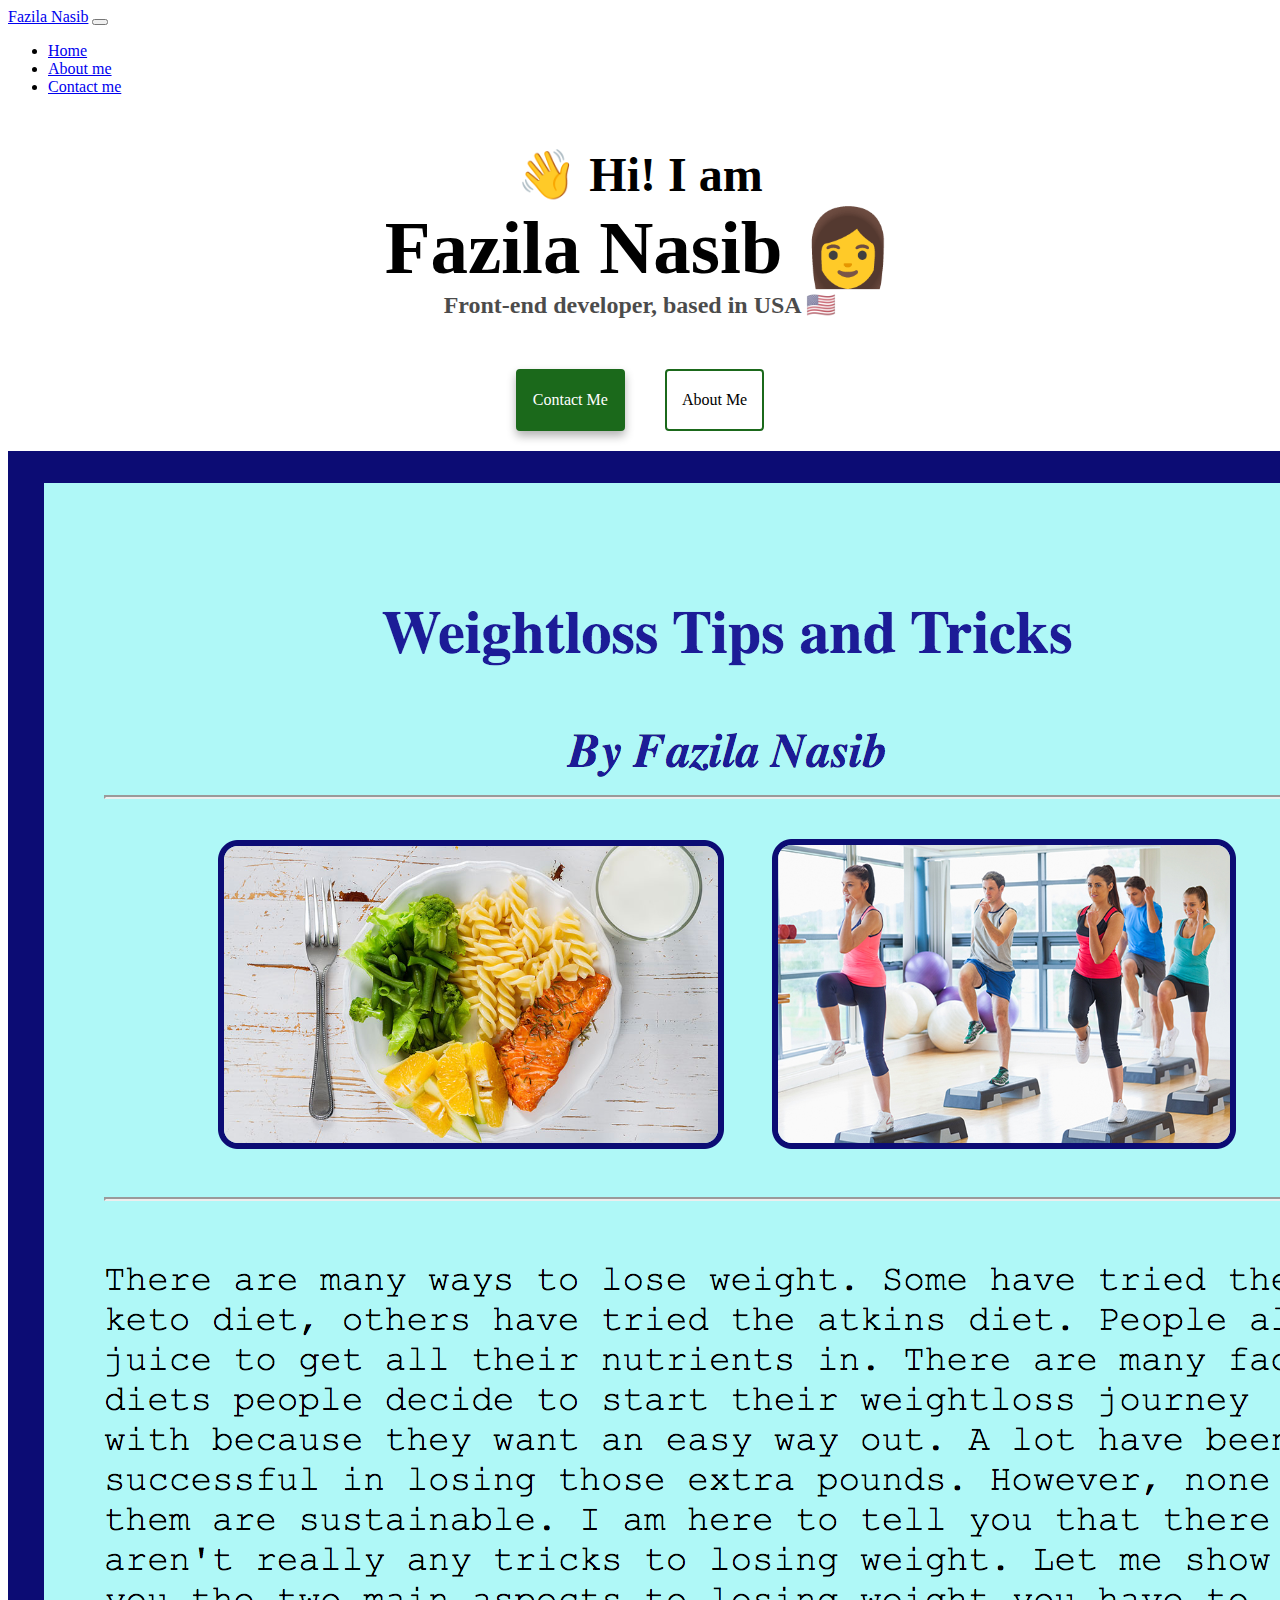
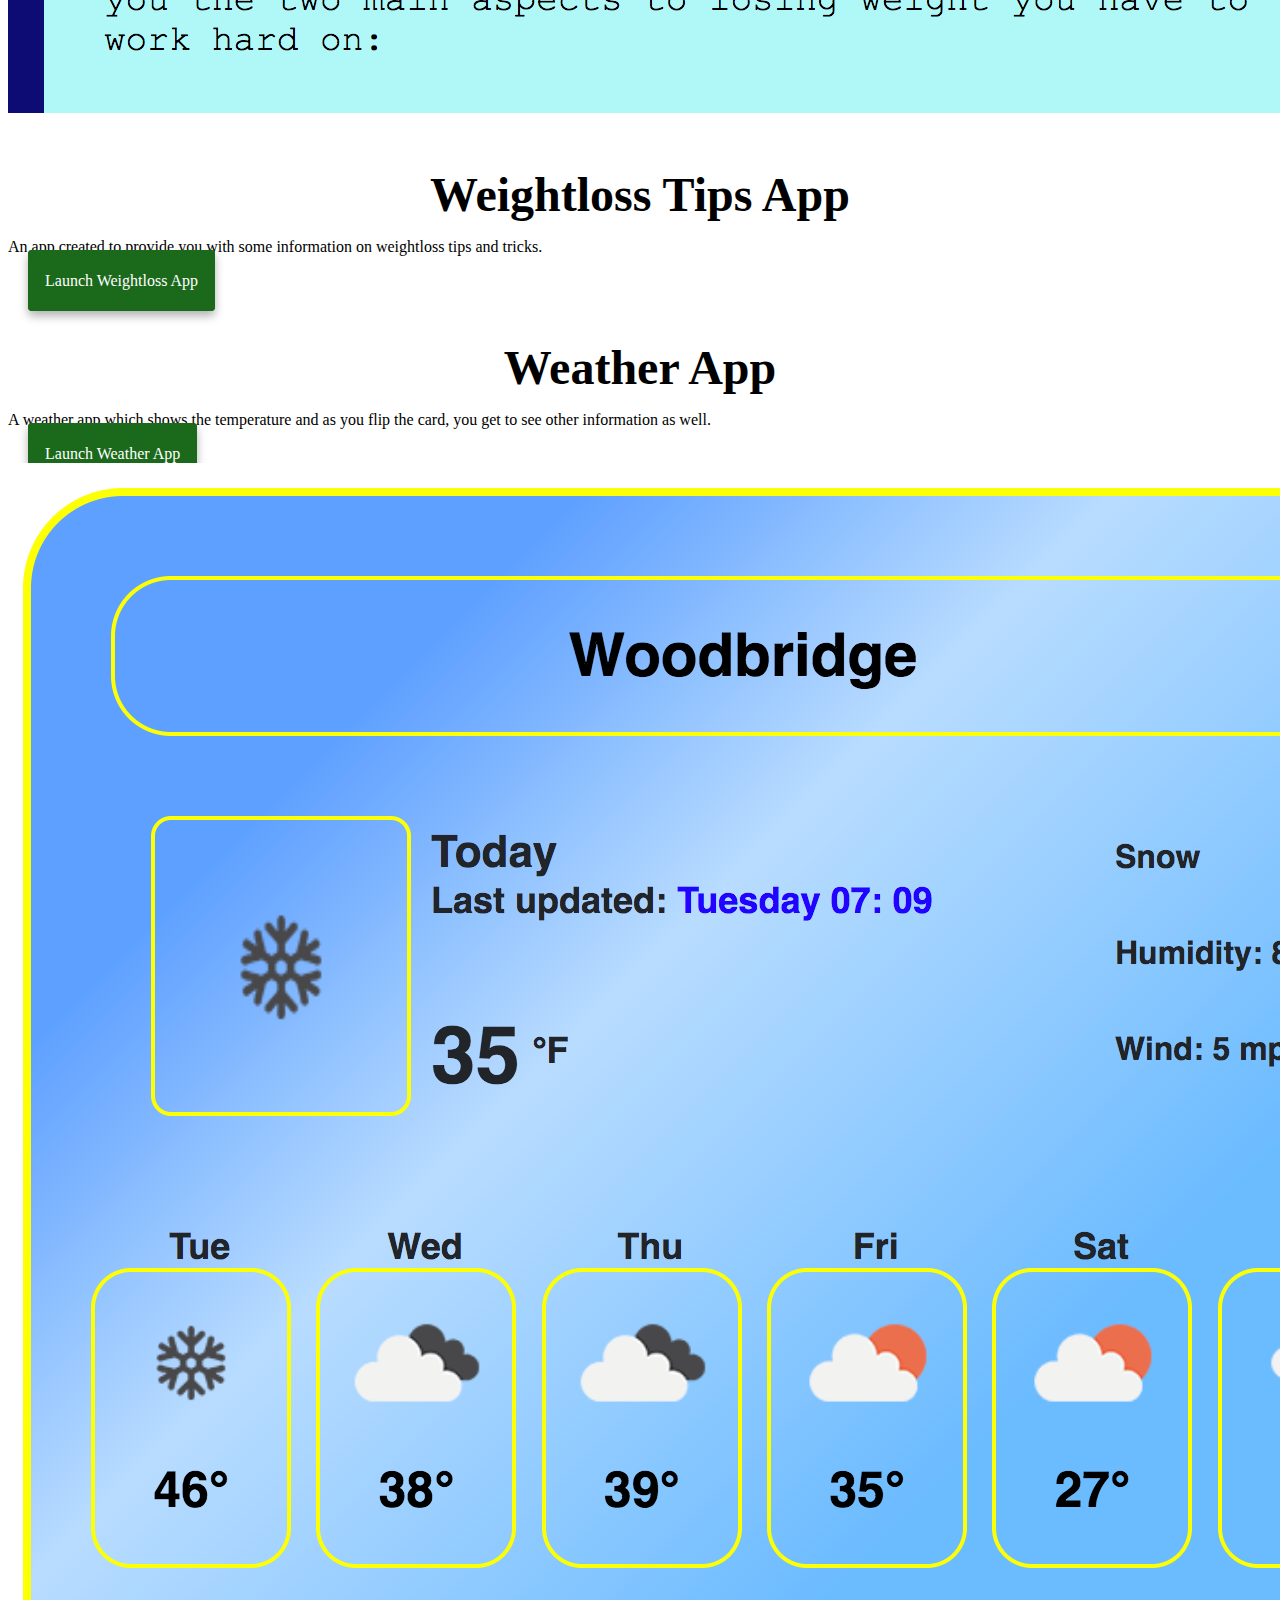
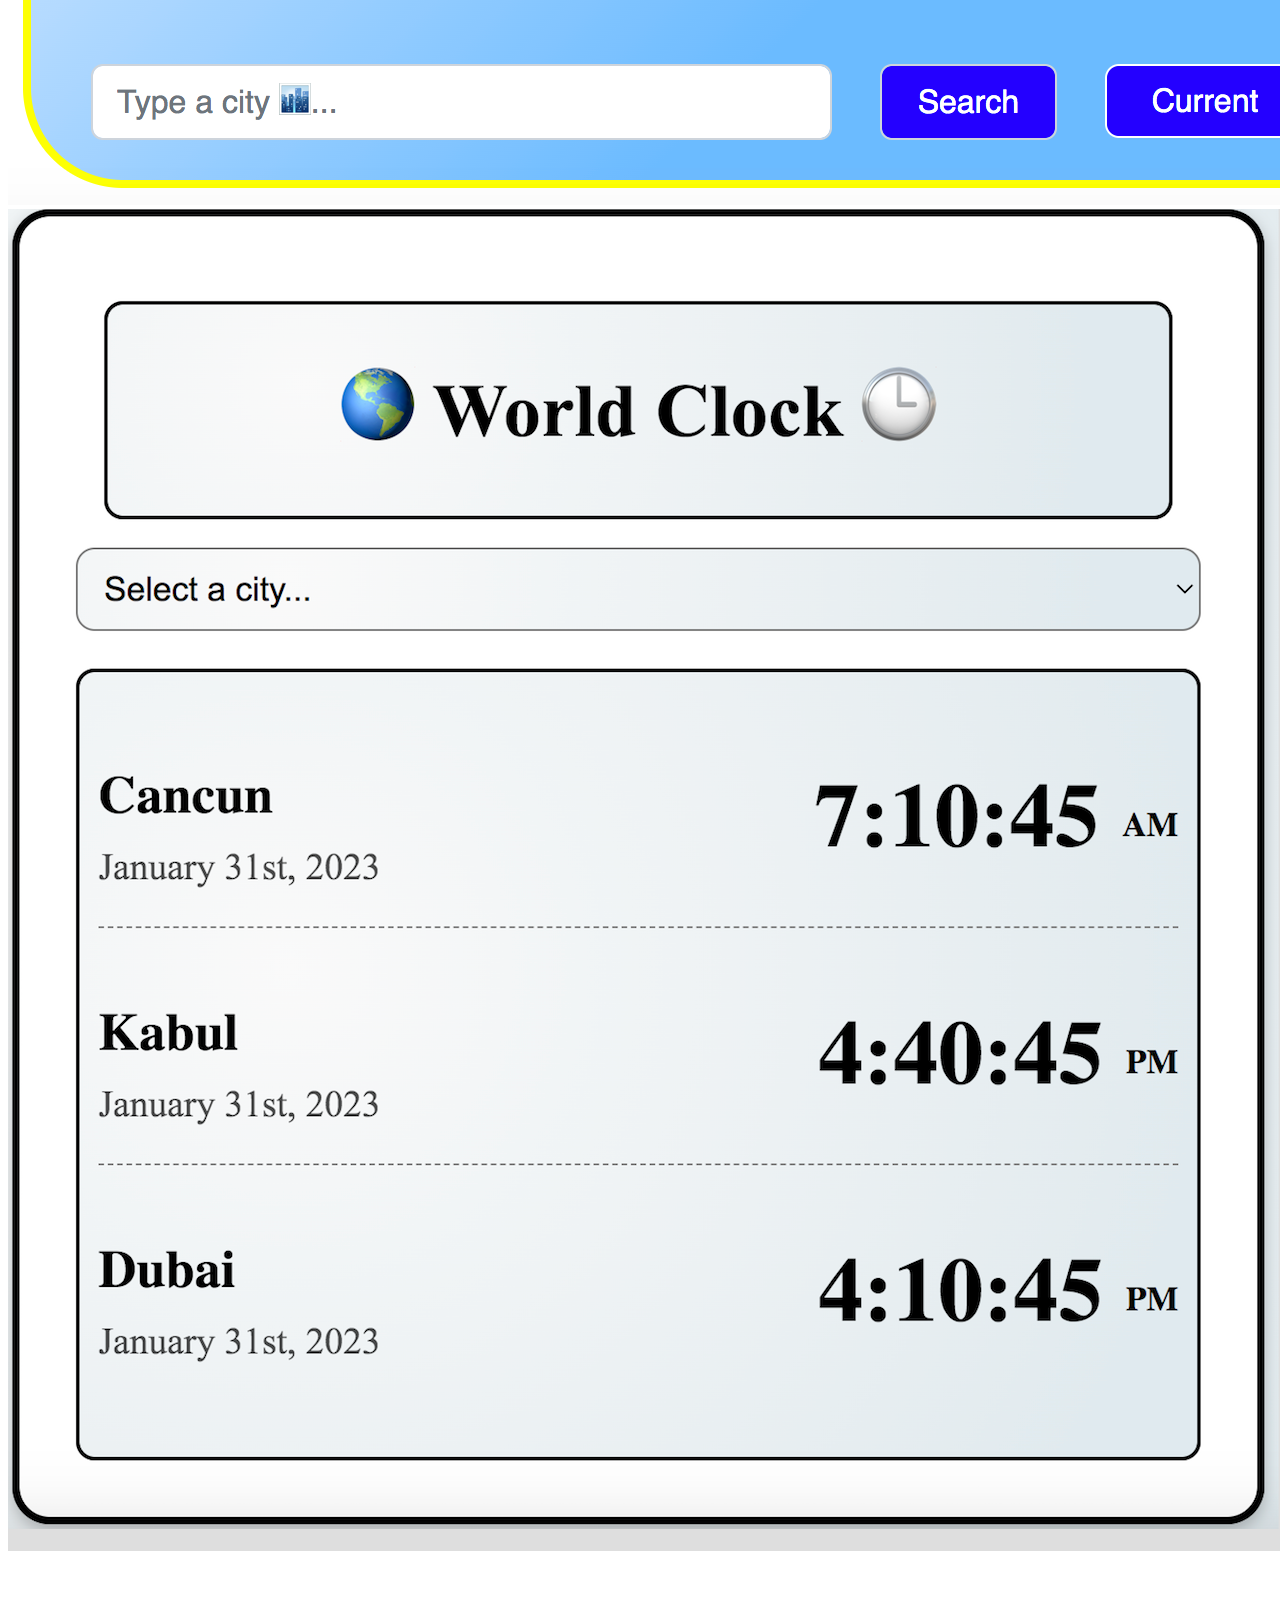
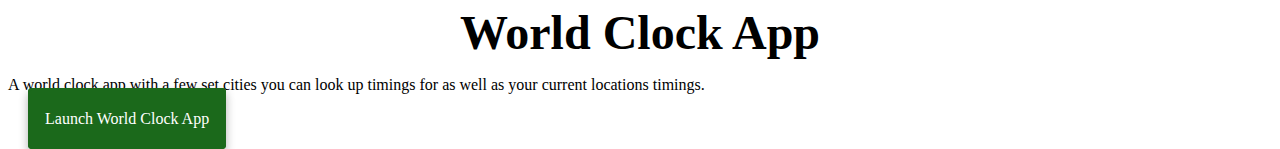
==== index.html @ a3acb967 "fixed the files" ====
<!DOCTYPE html>
<html lang="en">
  <head>
    <meta charset="UTF-8" />
    <meta name="viewport" content="width=device-width, initial-scale=1.0" />
    <meta http-equiv="X-UA-Compatible" content="ie=edge" />
    <meta
      name="description"
      content="These are projects that I, Fazila Nasib, have developed." />
    <link
      href="https://cdn.jsdelivr.net/npm/bootstrap@5.3.0-alpha1/dist/css/bootstrap.min.css"
      rel="stylesheet"
      integrity="sha384-GLhlTQ8iRABdZLl6O3oVMWSktQOp6b7In1Zl3/Jr59b6EGGoI1aFkw7cmDA6j6gD"
      crossorigin="anonymous" />
    <script
      src="https://cdn.jsdelivr.net/npm/bootstrap@5.3.0-alpha1/dist/js/bootstrap.bundle.min.js"
      integrity="sha384-w76AqPfDkMBDXo30jS1Sgez6pr3x5MlQ1ZAGC+nuZB+EYdgRZgiwxhTBTkF7CXvN"
      crossorigin="anonymous"></script>
    <link rel="stylesheet" href="style.css" />
    <title>Fazila Nasib</title>
  </head>
  <body>
    <nav class="navbar navbar-expand-lg bg-body-tertiary">
      <div class="container">
        <a class="navbar-brand" href="#">Fazila Nasib</a>
        <button
          class="navbar-toggler"
          type="button"
          data-bs-toggle="collapse"
          data-bs-target="#navbarNav"
          aria-controls="navbarNav"
          aria-expanded="false"
          aria-label="Toggle navigation">
          <span class="navbar-toggler-icon"></span>
        </button>
        <div class="collapse navbar-collapse" id="navbarNav">
          <ul class="navbar-nav">
            <li class="nav-item">
              <a class="nav-link active" aria-current="page" href="/">Home</a>
            </li>
            <li class="nav-item">
              <a class="nav-link" href="/about.html">About me</a>
            </li>
            <li class="nav-item">
              <a class="nav-link" href="/about.html#contact">Contact me</a>
            </li>
          </ul>
        </div>
      </div>
    </nav>
    <h2>👋 Hi! I am</h2>
    <h1>Fazila Nasib 👩</h1>
    <h3>Front-end developer, based in USA 🇺🇸</h3>
    <div class="navigation-links">
      <a href="/about.html#contact" class="contact">Contact me</a>
      <a href="/about.html" class="about">About me</a>
    </div>
    <div class="container">
      <div class="row">
        <div class="col-md-6">
          <img
            src="images/weightloss.png"
            class="img-fluid rounded w-75 m-5"
            alt="" />
        </div>
        <div class="col-md-6">
          <h2 class="me-5 mb-3 text-start">Weightloss Tips App</h2>
          <p>
            An app created to provide you with some information on weightloss
            tips and tricks.
          </p>
          <div class="mt-5">
            <a href="#" target="_blank" class="weightloss m-0 text-start"
              >Launch Weightloss App</a
            >
          </div>
        </div>
      </div>
      <div class="row">
        <div class="col-md-6">
          <h2 class="me-5 mb-3 text-start">Weather App</h2>
          <p>
            A weather app which shows the temperature and as you flip the card,
            you get to see other information as well.
          </p>
          <div class="mt-5">
            <a
              href="https://resplendent-rabanadas-0ded94.netlify.app/"
              target="_blank"
              class="weightloss m-0 text-start"
              >Launch Weather App</a
            >
          </div>
        </div>
        <div class="col-md-6">
          <img
            src="images/weather-app.png"
            class="img-fluid rounded w-75 m-5"
            alt="" />
        </div>
      </div>
      <div class="row">
        <div class="col-md-6">
          <img
            src="images/world-clock.png"
            class="img-fluid rounded w-75 m-5"
            alt="" />
        </div>
        <div class="col-md-6">
          <h2 class="me-5 mb-3 text-start">World Clock App</h2>
          <p>
            A world clock app with a few set cities you can look up timings for
            as well as your current locations timings.
          </p>
          <div class="mt-5">
            <a
              href="https://splendorous-faloodeh-95073a.netlify.app/"
              target="_blank"
              class="weightloss m-0 text-start"
              >Launch World Clock App</a
            >
          </div>
        </div>
      </div>
    </div>
  </body>
</html>
---- style.css ----
:root {
  --primary-color: rgb(27, 105, 27);
  --box-shadow: 0 5px 10px rgba(0, 0, 0, 0.3);
}
h2,
h1,
h3 {
  text-align: center;
  margin: 0 auto;
}
h2 {
  font-size: 48px;
  margin-top: 50px;
}
h1 {
  font-size: 75px;
}
h3 {
  font-size: 24px;
  opacity: 0.7;
}

.navigation-links {
  display: flex;
  justify-content: center;
  margin-top: 30px;
}
.navigation-links a {
  border: 2px solid var(--primary-color);
  border-radius: 4px;
  padding: 20px 15px;
  text-decoration: none;
  text-transform: capitalize;
  margin: 20px;
}
.contact {
  box-shadow: var(--box-shadow);
  background-color: var(--primary-color);
  color: white;
}
.about {
  color: black;
}
.weightloss {
  box-shadow: var(--box-shadow);
  background-color: var(--primary-color);
  color: white;
  border: 2px solid var(--primary-color);
  border-radius: 4px;
  padding: 20px 15px;
  text-decoration: none;
  text-transform: capitalize;
  margin: 20px;
}
@media (max-width: 500px) {
  h1,
  h2,
  h3 {
    font-size: 30px;
  }
}
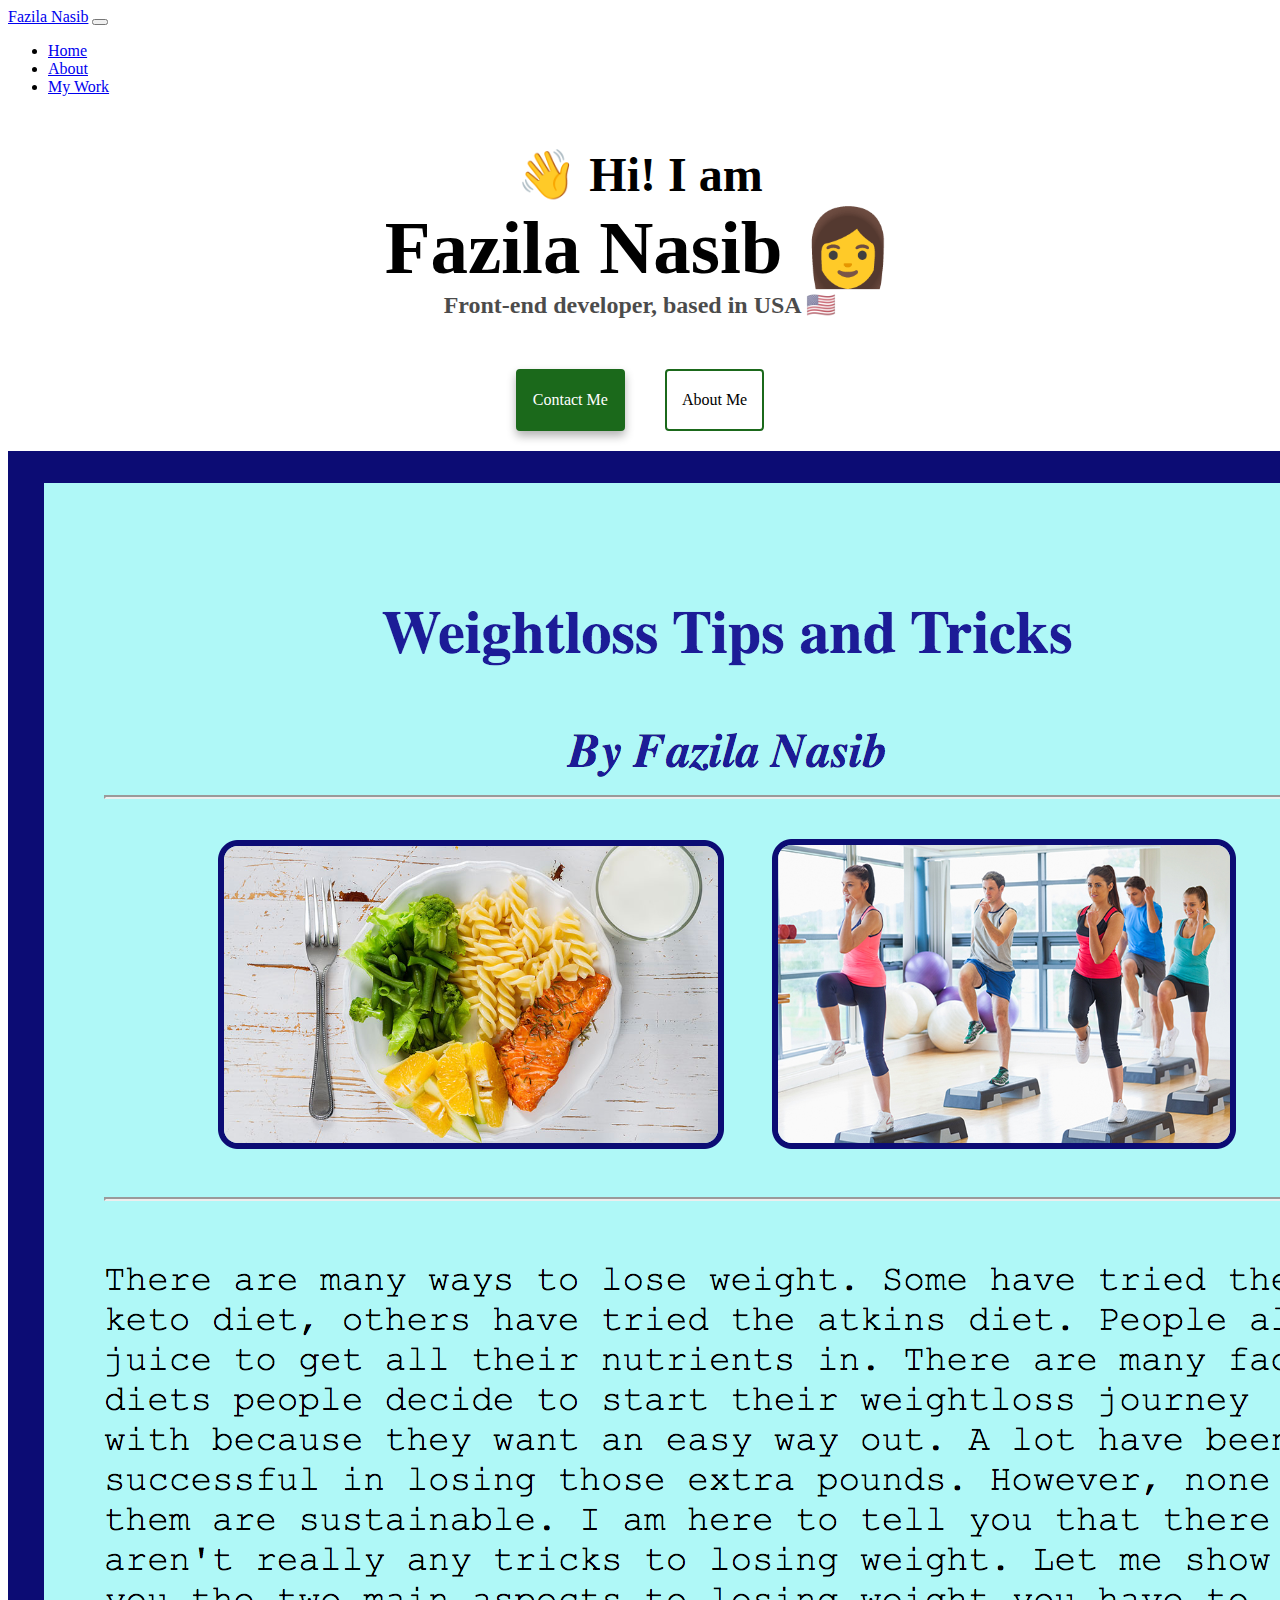
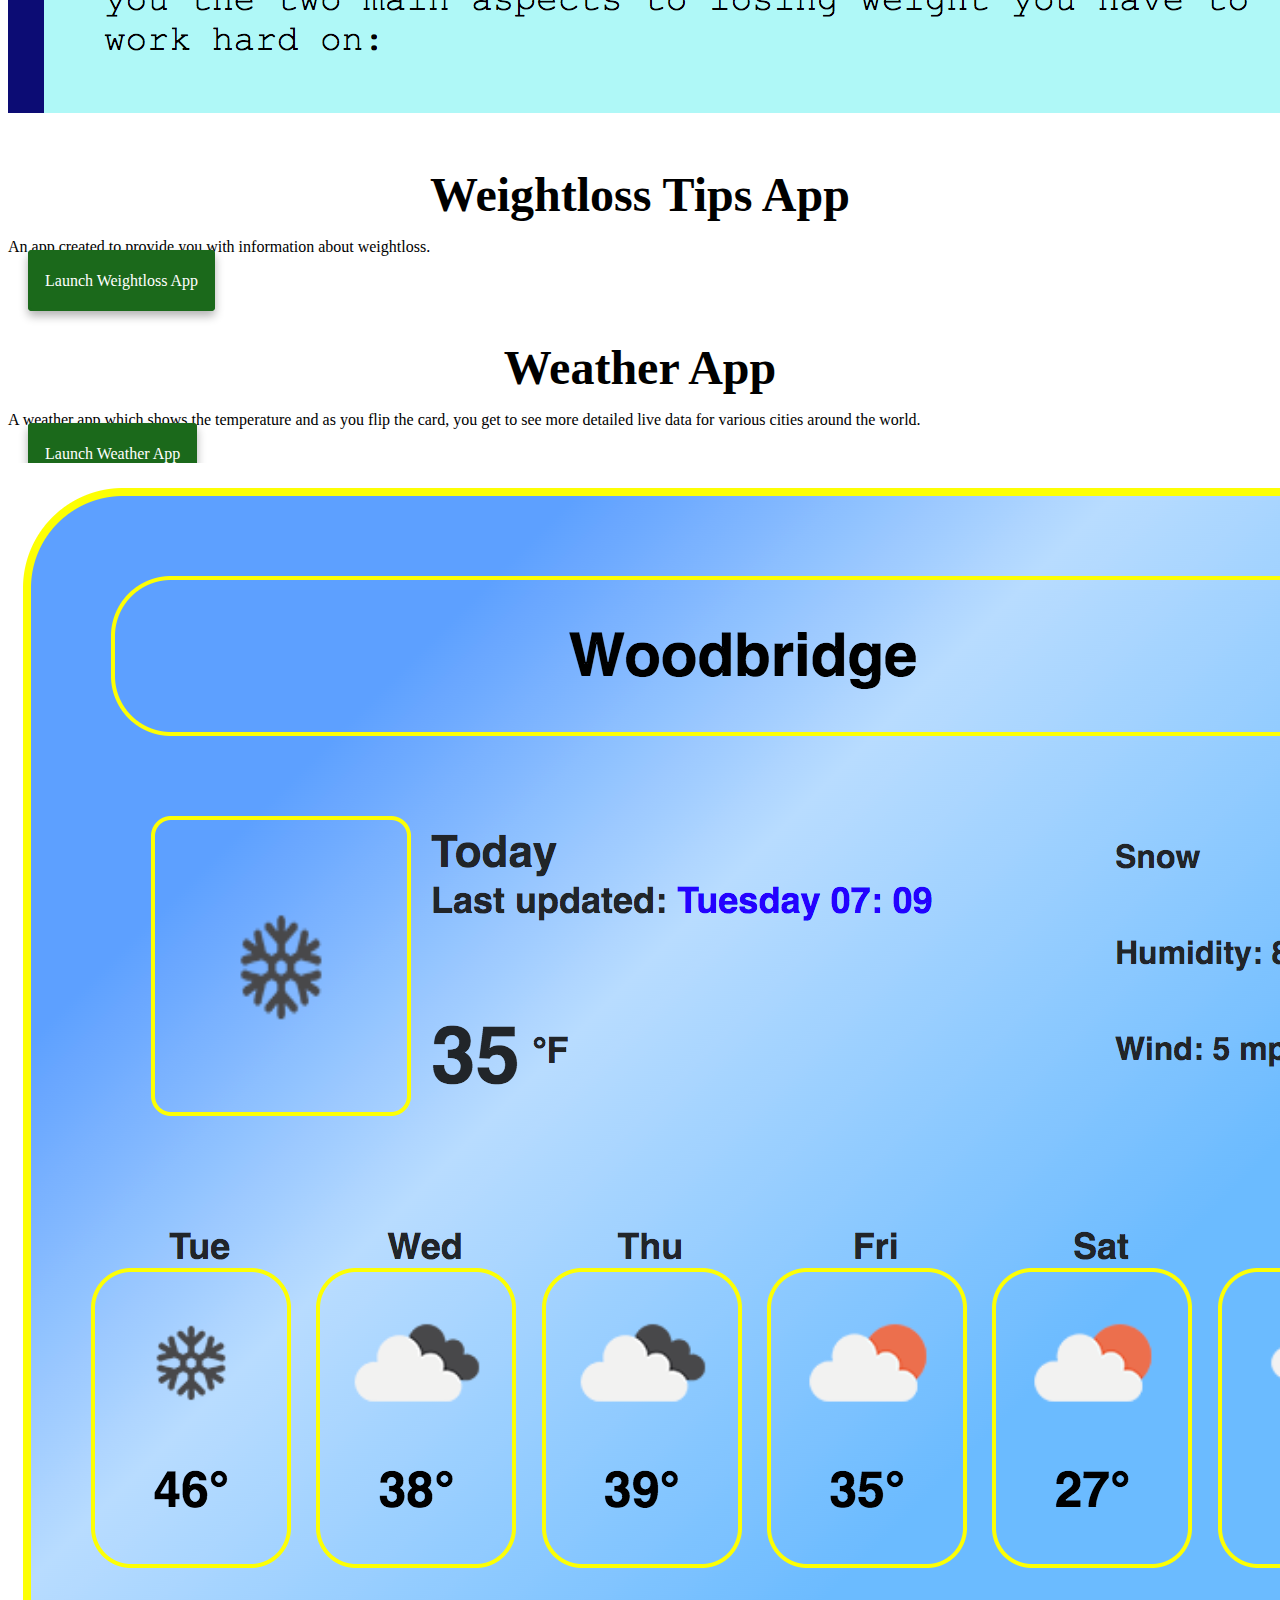
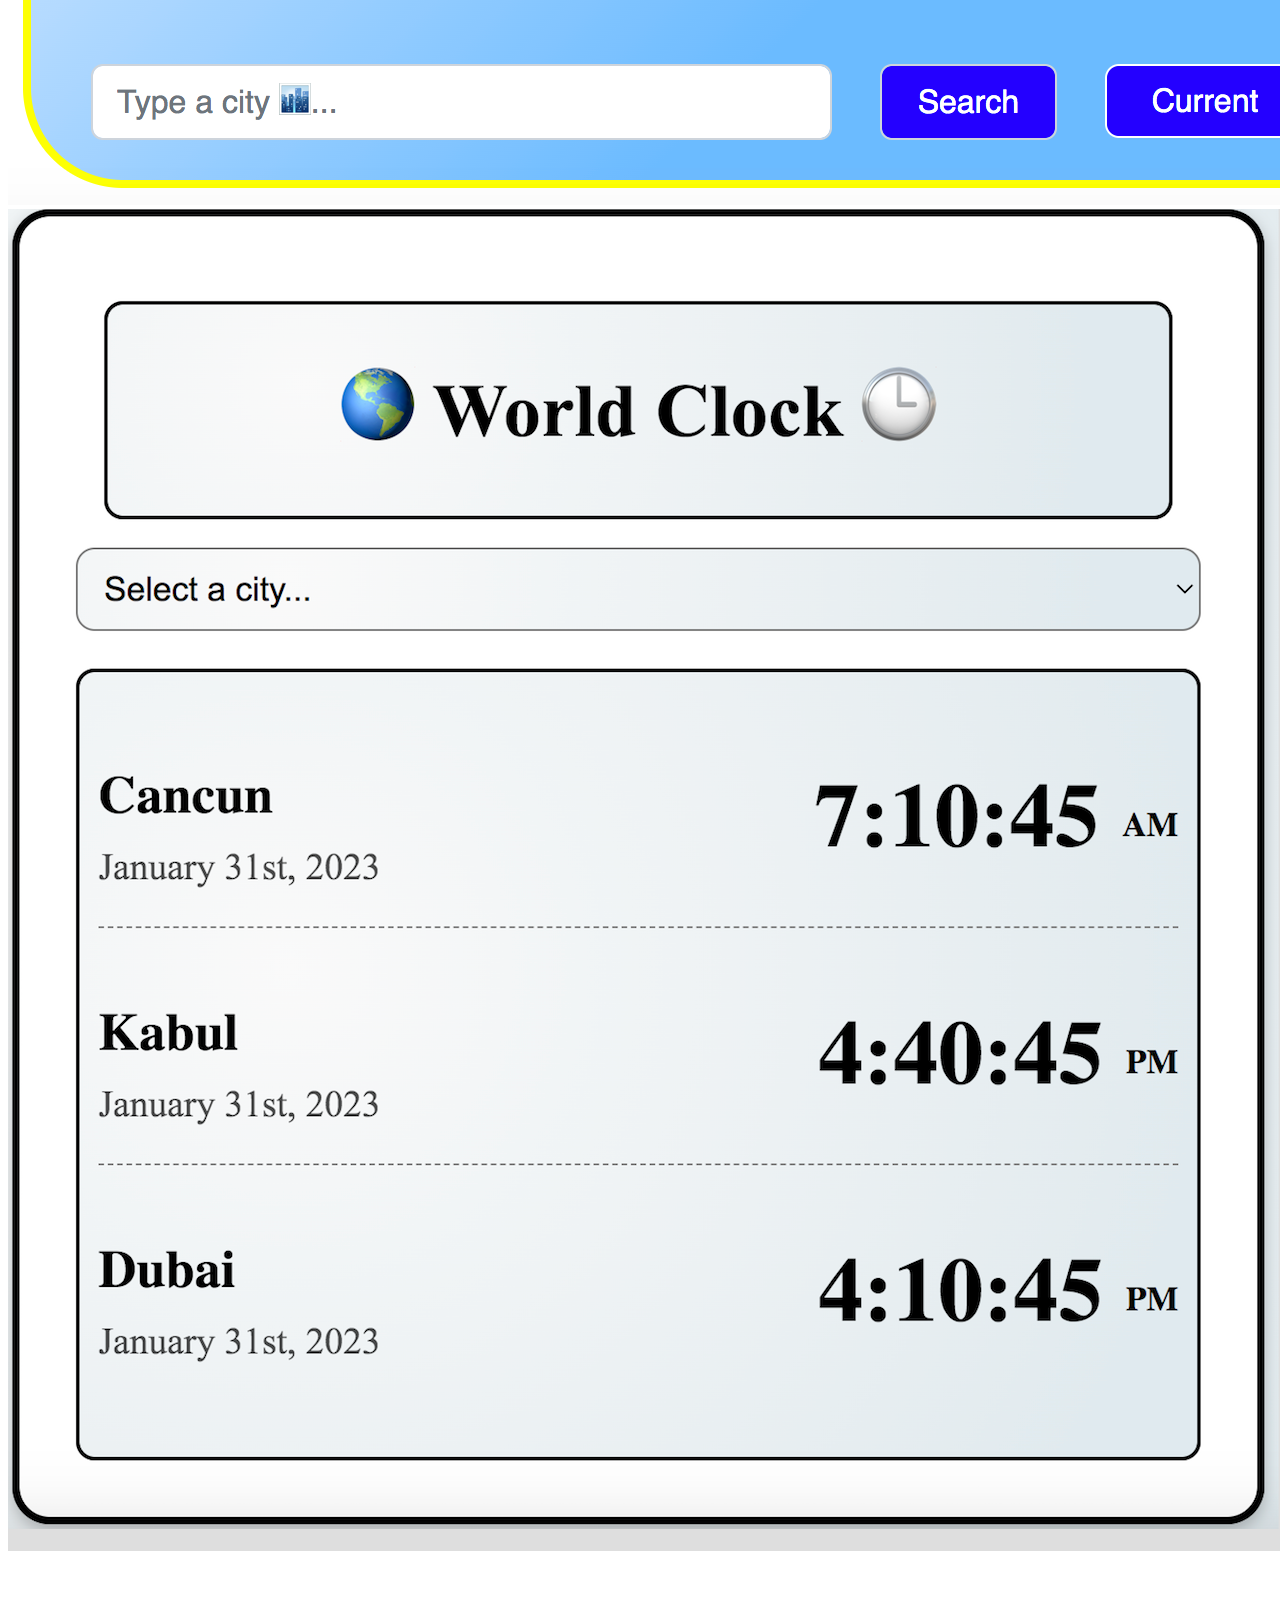
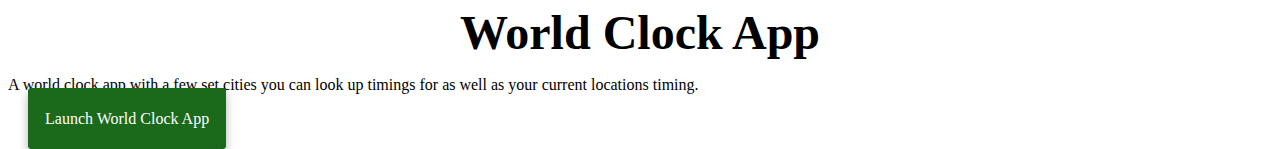
==== commit 11fb2495: "added new file and fixed current about.html file" ====
--- a/index.html
+++ b/index.html
@@ -39,10 +39,10 @@
               <a class="nav-link active" aria-current="page" href="/">Home</a>
             </li>
             <li class="nav-item">
-              <a class="nav-link" href="/about.html">About me</a>
+              <a class="nav-link" href="/about.html">About</a>
             </li>
             <li class="nav-item">
-              <a class="nav-link" href="/about.html#contact">Contact me</a>
+              <a class="nav-link" href="/my-work.html">My Work</a>
             </li>
           </ul>
         </div>
@@ -66,8 +66,7 @@
         <div class="col-md-6">
           <h2 class="me-5 mb-3 text-start">Weightloss Tips App</h2>
           <p>
-            An app created to provide you with some information on weightloss
-            tips and tricks.
+            An app created to provide you with information about weightloss.
           </p>
           <div class="mt-5">
             <a href="#" target="_blank" class="weightloss m-0 text-start"
@@ -81,7 +80,8 @@
           <h2 class="me-5 mb-3 text-start">Weather App</h2>
           <p>
             A weather app which shows the temperature and as you flip the card,
-            you get to see other information as well.
+            you get to see more detailed live data for various cities around the
+            world.
           </p>
           <div class="mt-5">
             <a
@@ -110,7 +110,7 @@
           <h2 class="me-5 mb-3 text-start">World Clock App</h2>
           <p>
             A world clock app with a few set cities you can look up timings for
-            as well as your current locations timings.
+            as well as your current locations timing.
           </p>
           <div class="mt-5">
             <a
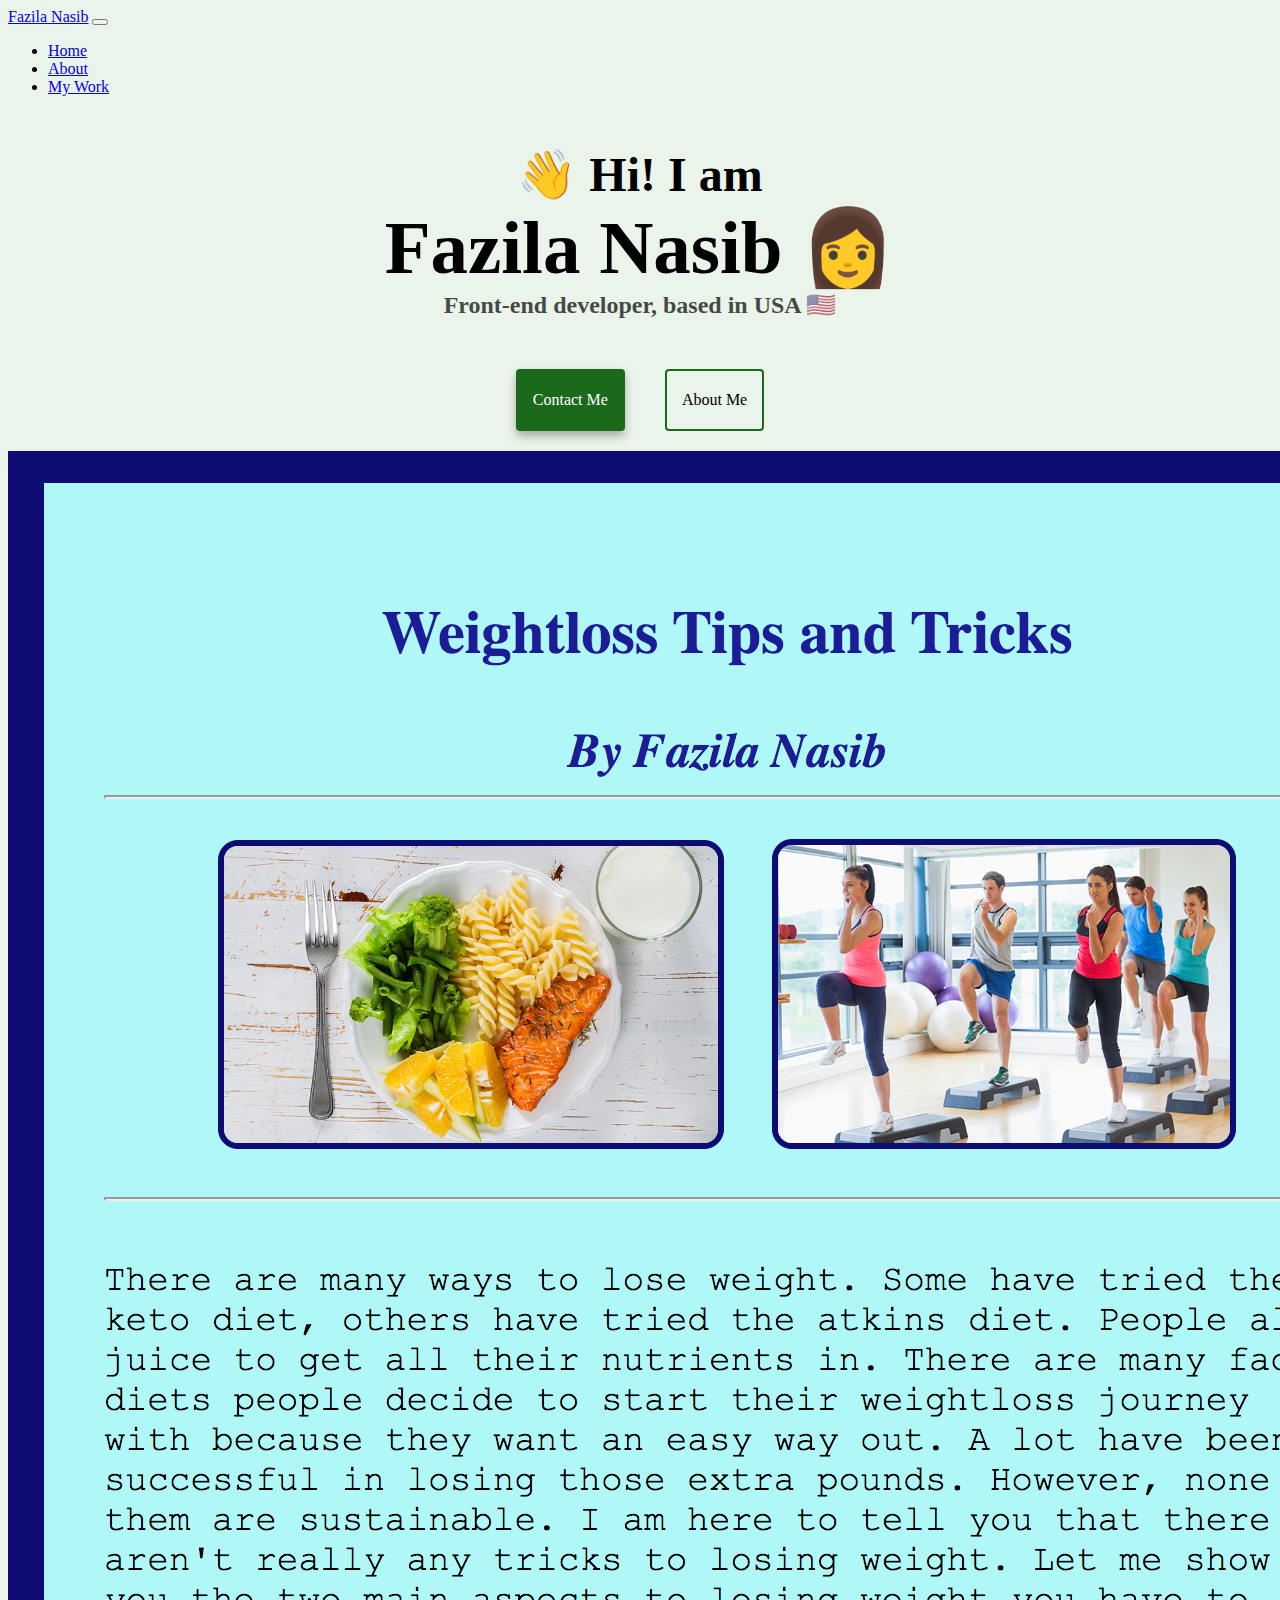
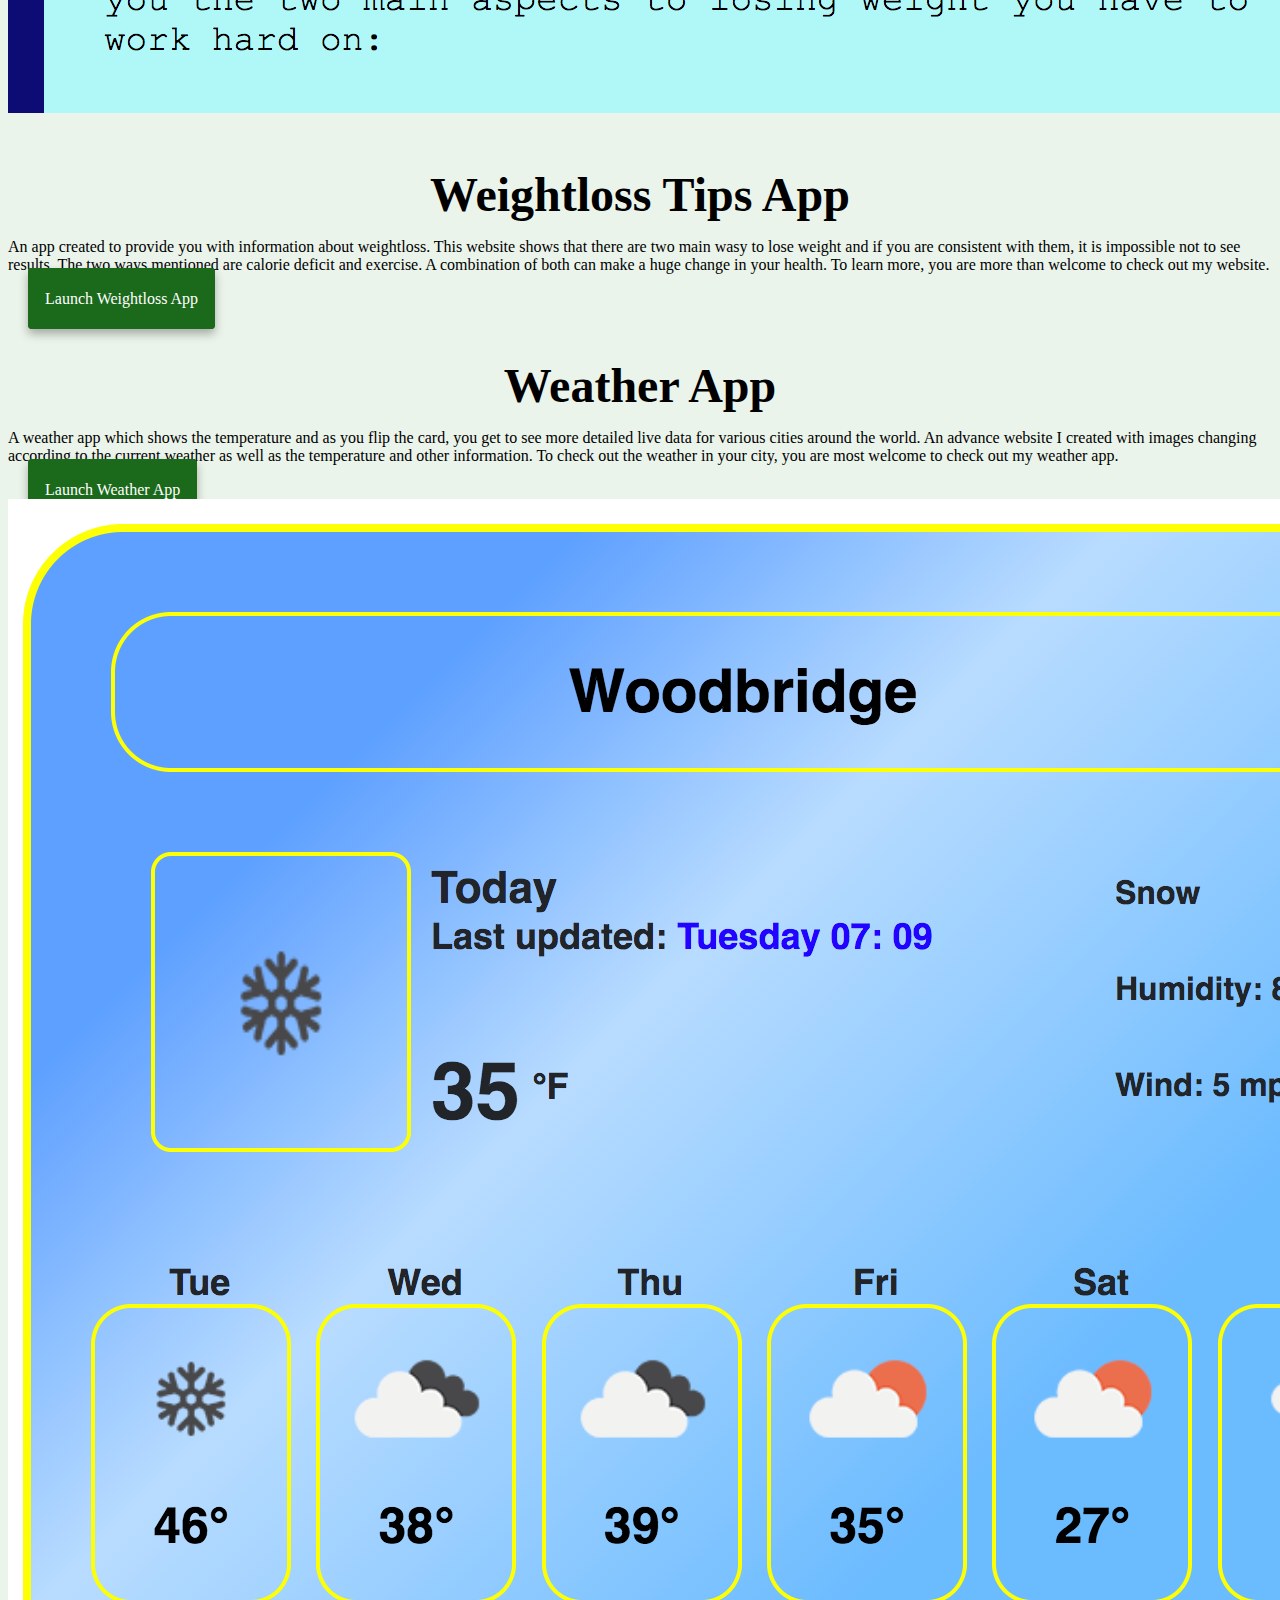
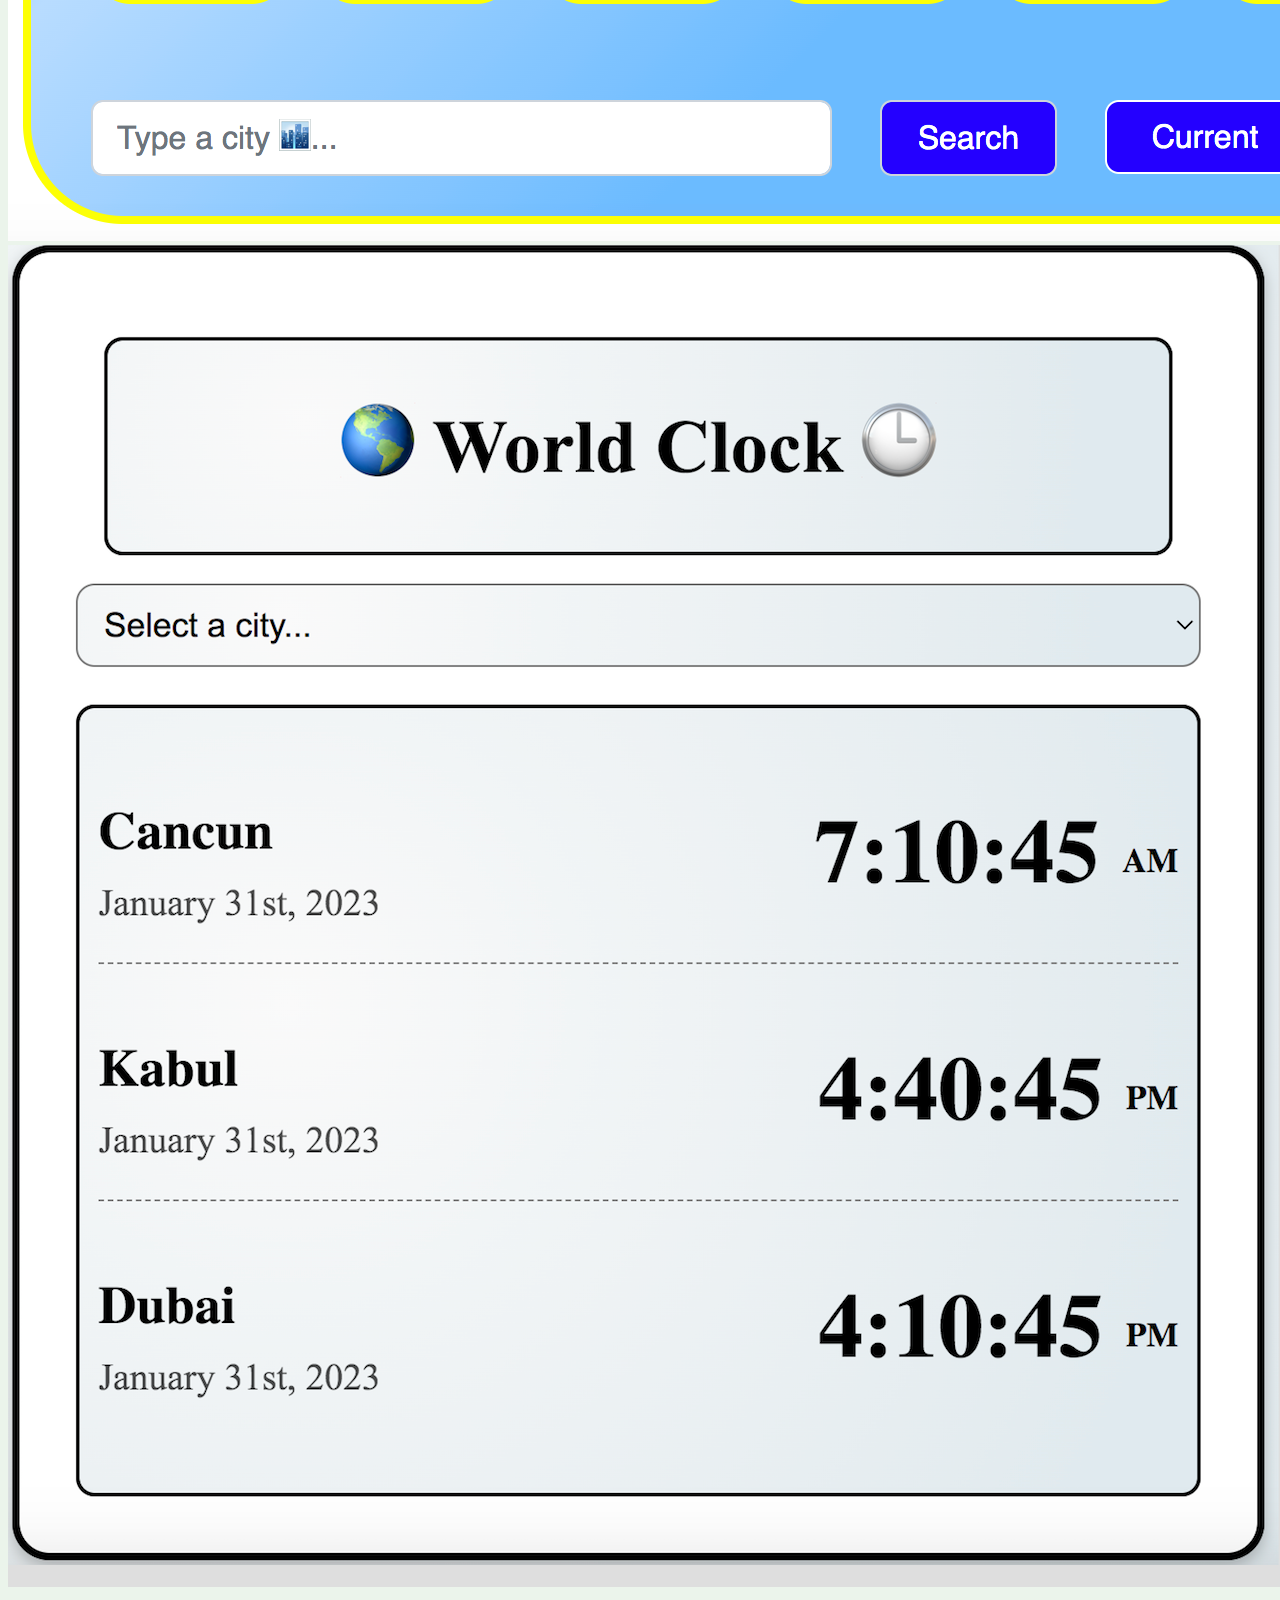
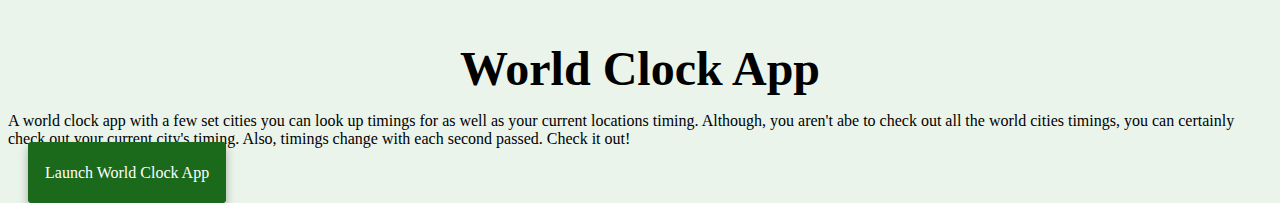
==== commit 953029e0: "added more info to the homepage" ====
--- a/index.html
+++ b/index.html
@@ -16,6 +16,11 @@
       src="https://cdn.jsdelivr.net/npm/bootstrap@5.3.0-alpha1/dist/js/bootstrap.bundle.min.js"
       integrity="sha384-w76AqPfDkMBDXo30jS1Sgez6pr3x5MlQ1ZAGC+nuZB+EYdgRZgiwxhTBTkF7CXvN"
       crossorigin="anonymous"></script>
+    <link rel="preconnect" href="https://fonts.googleapis.com" />
+    <link rel="preconnect" href="https://fonts.gstatic.com" crossorigin />
+    <link
+      href="https://fonts.googleapis.com/css2?family=Playfair+Display:wght@700&family=Poppins:wght@500&display=swap"
+      rel="stylesheet" />
     <link rel="stylesheet" href="style.css" />
     <title>Fazila Nasib</title>
   </head>
@@ -67,6 +72,11 @@
           <h2 class="me-5 mb-3 text-start">Weightloss Tips App</h2>
           <p>
             An app created to provide you with information about weightloss.
+            This website shows that there are two main wasy to lose weight and
+            if you are consistent with them, it is impossible not to see
+            results. The two ways mentioned are calorie deficit and exercise. A
+            combination of both can make a huge change in your health. To learn
+            more, you are more than welcome to check out my website.
           </p>
           <div class="mt-5">
             <a href="#" target="_blank" class="weightloss m-0 text-start"
@@ -81,7 +91,10 @@
           <p>
             A weather app which shows the temperature and as you flip the card,
             you get to see more detailed live data for various cities around the
-            world.
+            world. An advance website I created with images changing according
+            to the current weather as well as the temperature and other
+            information. To check out the weather in your city, you are most
+            welcome to check out my weather app.
           </p>
           <div class="mt-5">
             <a
@@ -110,7 +123,10 @@
           <h2 class="me-5 mb-3 text-start">World Clock App</h2>
           <p>
             A world clock app with a few set cities you can look up timings for
-            as well as your current locations timing.
+            as well as your current locations timing. Although, you aren't abe
+            to check out all the world cities timings, you can certainly check
+            out your current city's timing. Also, timings change with each
+            second passed. Check it out!
           </p>
           <div class="mt-5">
             <a
--- a/style.css
+++ b/style.css
@@ -1,6 +1,9 @@
 :root {
   --primary-color: rgb(27, 105, 27);
   --box-shadow: 0 5px 10px rgba(0, 0, 0, 0.3);
+}
+body {
+  background-color: rgb(235, 244, 235);
 }
 h2,
 h1,
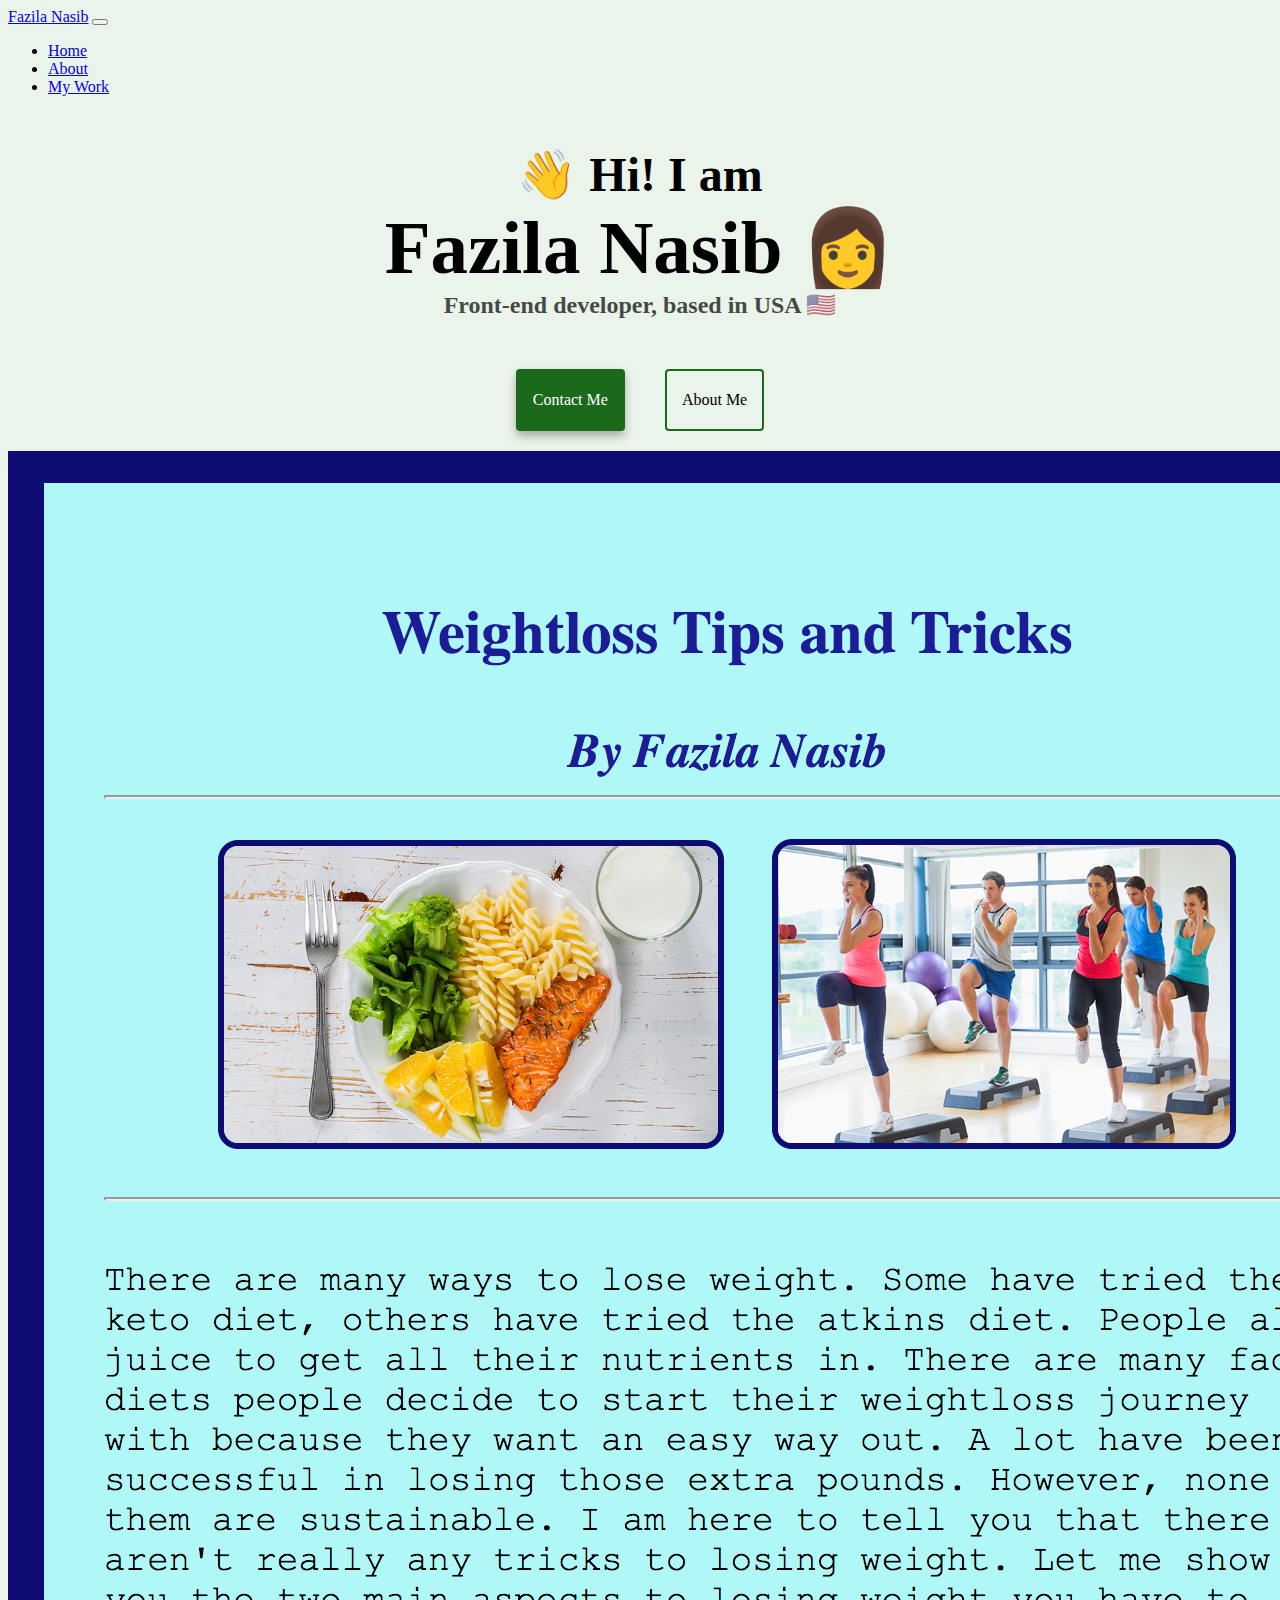
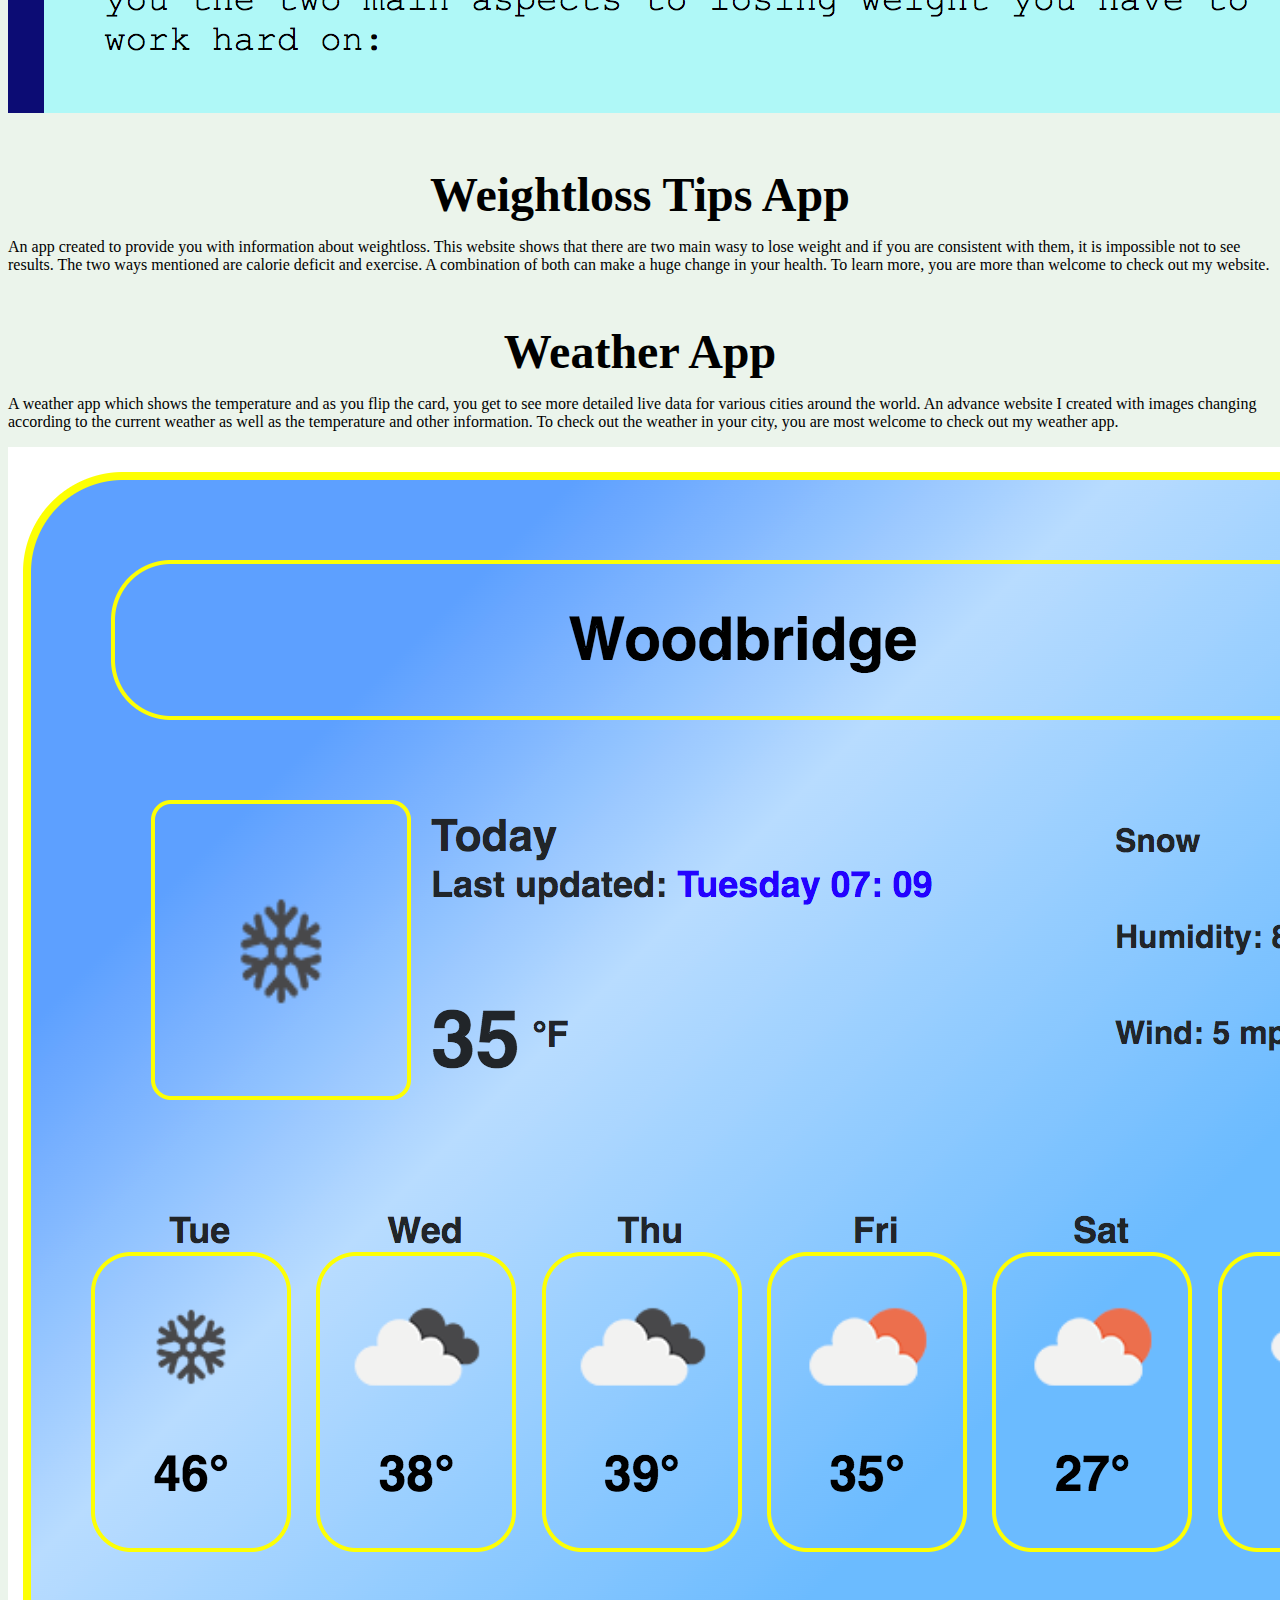
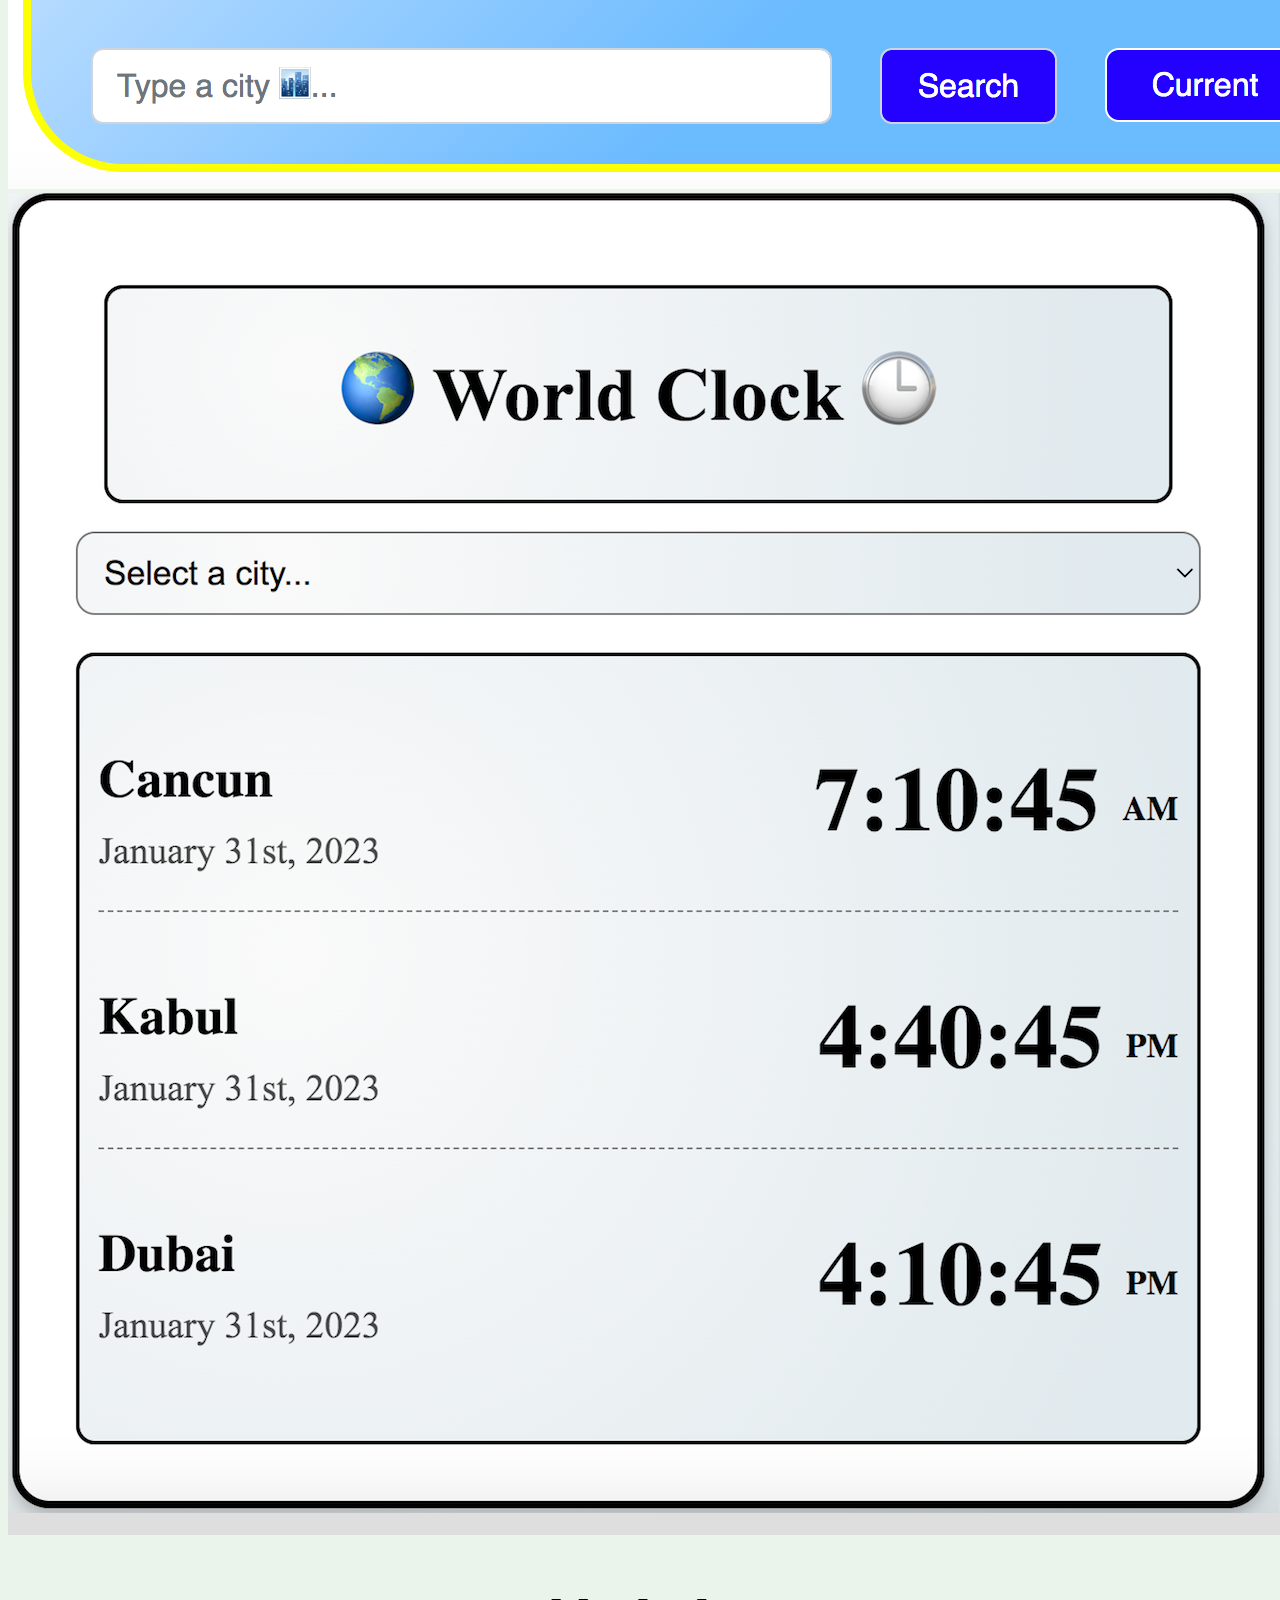
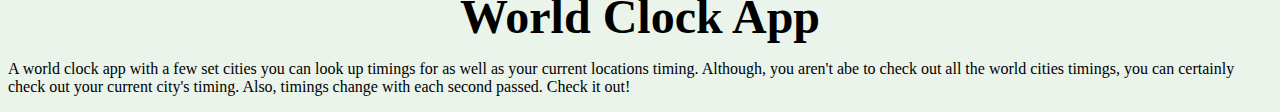
==== commit 12f03c41: "fixed up my work page" ====
--- a/index.html
+++ b/index.html
@@ -65,7 +65,7 @@
         <div class="col-md-6">
           <img
             src="images/weightloss.png"
-            class="img-fluid rounded w-75 m-5"
+            class="img-fluid rounded w-75 m-5 border border-success border-5 p-2 rounded"
             alt="" />
         </div>
         <div class="col-md-6">
@@ -78,11 +78,6 @@
             combination of both can make a huge change in your health. To learn
             more, you are more than welcome to check out my website.
           </p>
-          <div class="mt-5">
-            <a href="#" target="_blank" class="weightloss m-0 text-start"
-              >Launch Weightloss App</a
-            >
-          </div>
         </div>
       </div>
       <div class="row">
@@ -96,19 +91,11 @@
             information. To check out the weather in your city, you are most
             welcome to check out my weather app.
           </p>
-          <div class="mt-5">
-            <a
-              href="https://resplendent-rabanadas-0ded94.netlify.app/"
-              target="_blank"
-              class="weightloss m-0 text-start"
-              >Launch Weather App</a
-            >
-          </div>
         </div>
         <div class="col-md-6">
           <img
             src="images/weather-app.png"
-            class="img-fluid rounded w-75 m-5"
+            class="img-fluid rounded w-75 m-5 border border-success border-5 p-2 rounded"
             alt="" />
         </div>
       </div>
@@ -116,7 +103,7 @@
         <div class="col-md-6">
           <img
             src="images/world-clock.png"
-            class="img-fluid rounded w-75 m-5"
+            class="img-fluid rounded w-75 m-5 border border-success border-5 p-2 rounded"
             alt="" />
         </div>
         <div class="col-md-6">
@@ -128,14 +115,6 @@
             out your current city's timing. Also, timings change with each
             second passed. Check it out!
           </p>
-          <div class="mt-5">
-            <a
-              href="https://splendorous-faloodeh-95073a.netlify.app/"
-              target="_blank"
-              class="weightloss m-0 text-start"
-              >Launch World Clock App</a
-            >
-          </div>
         </div>
       </div>
     </div>
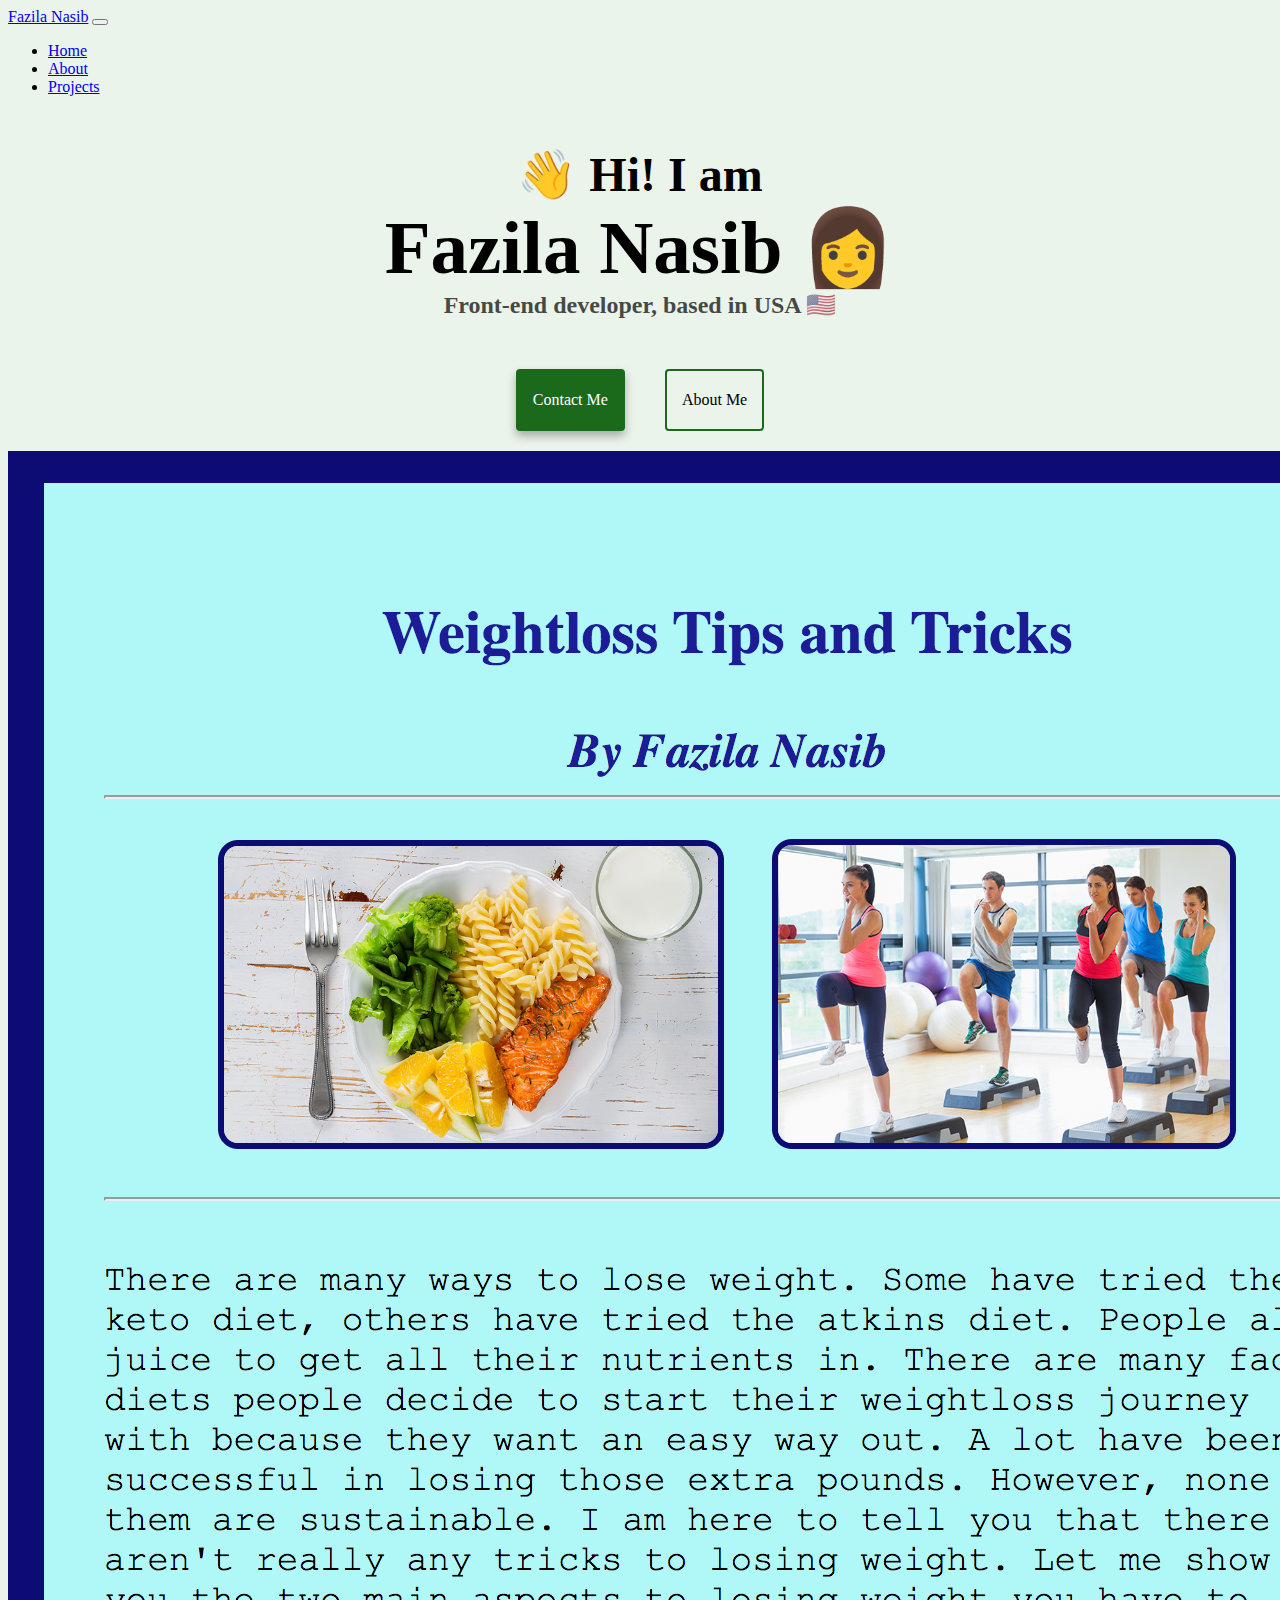
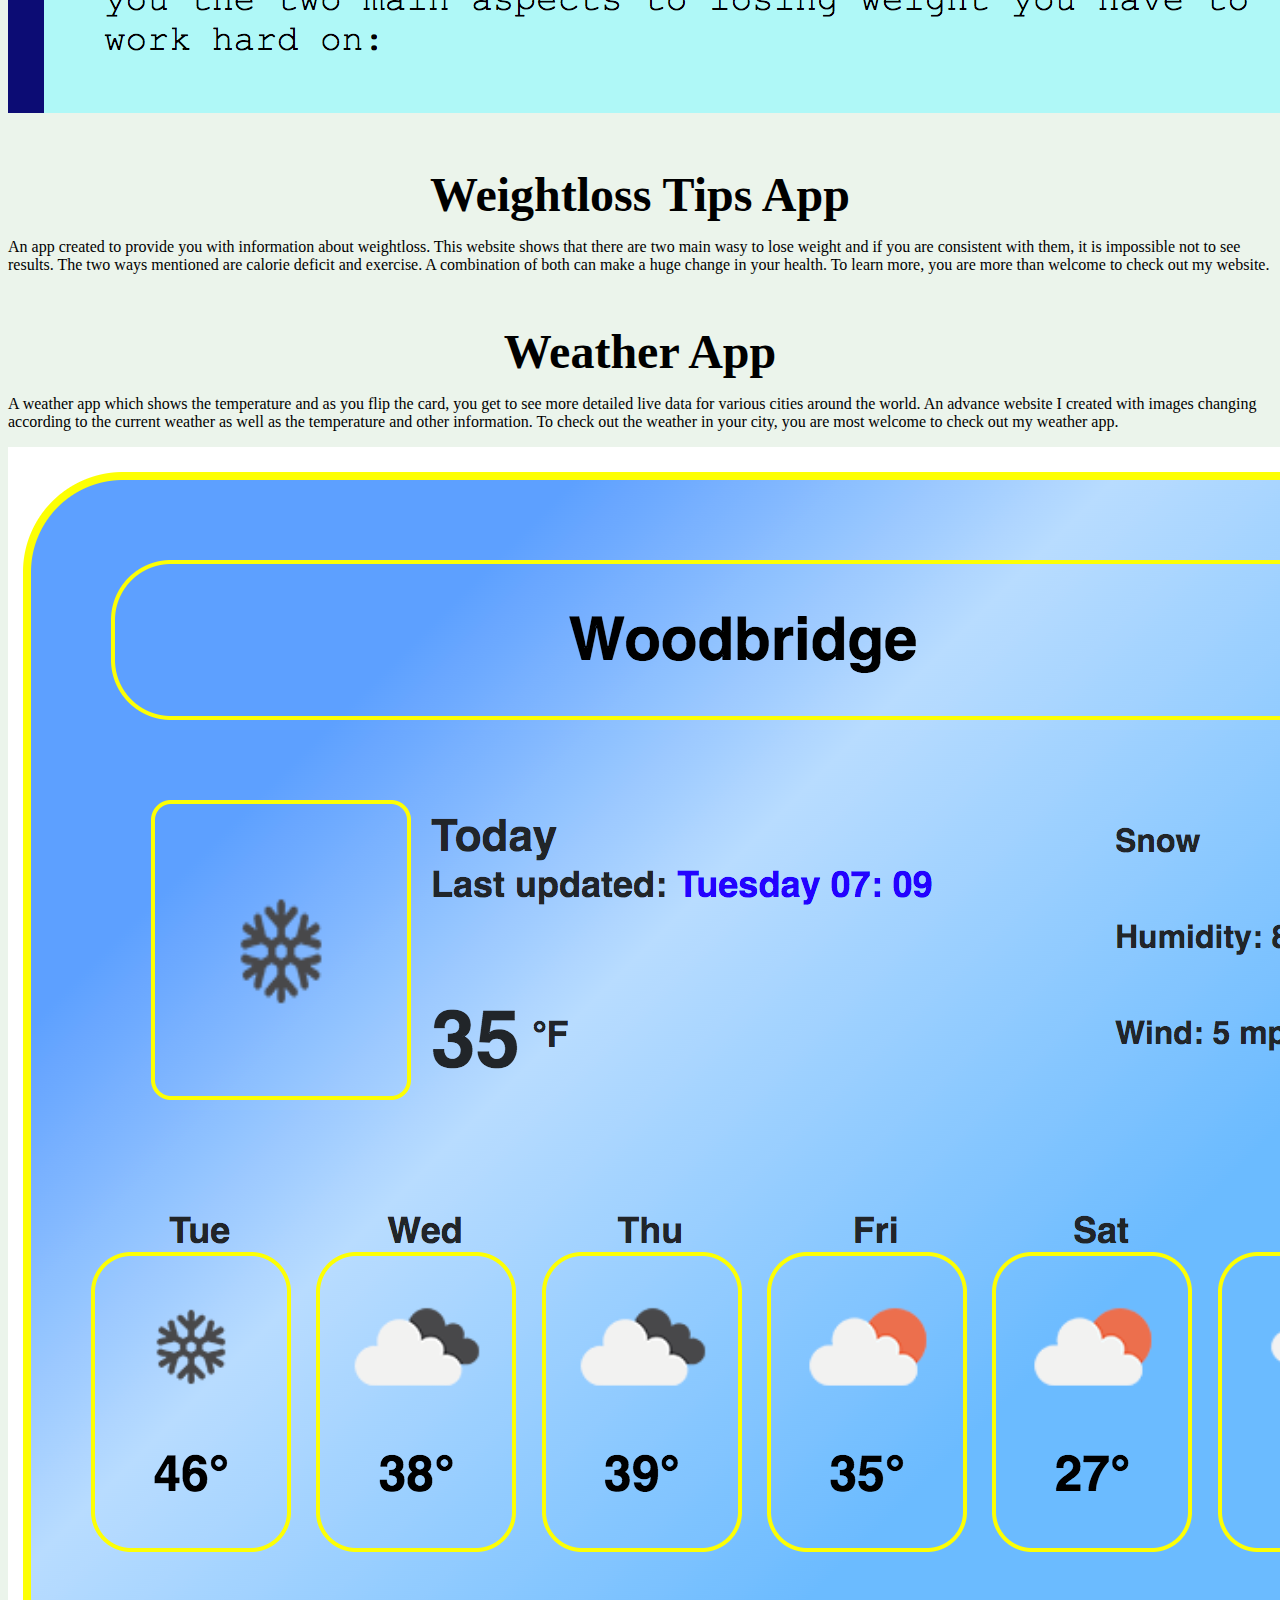
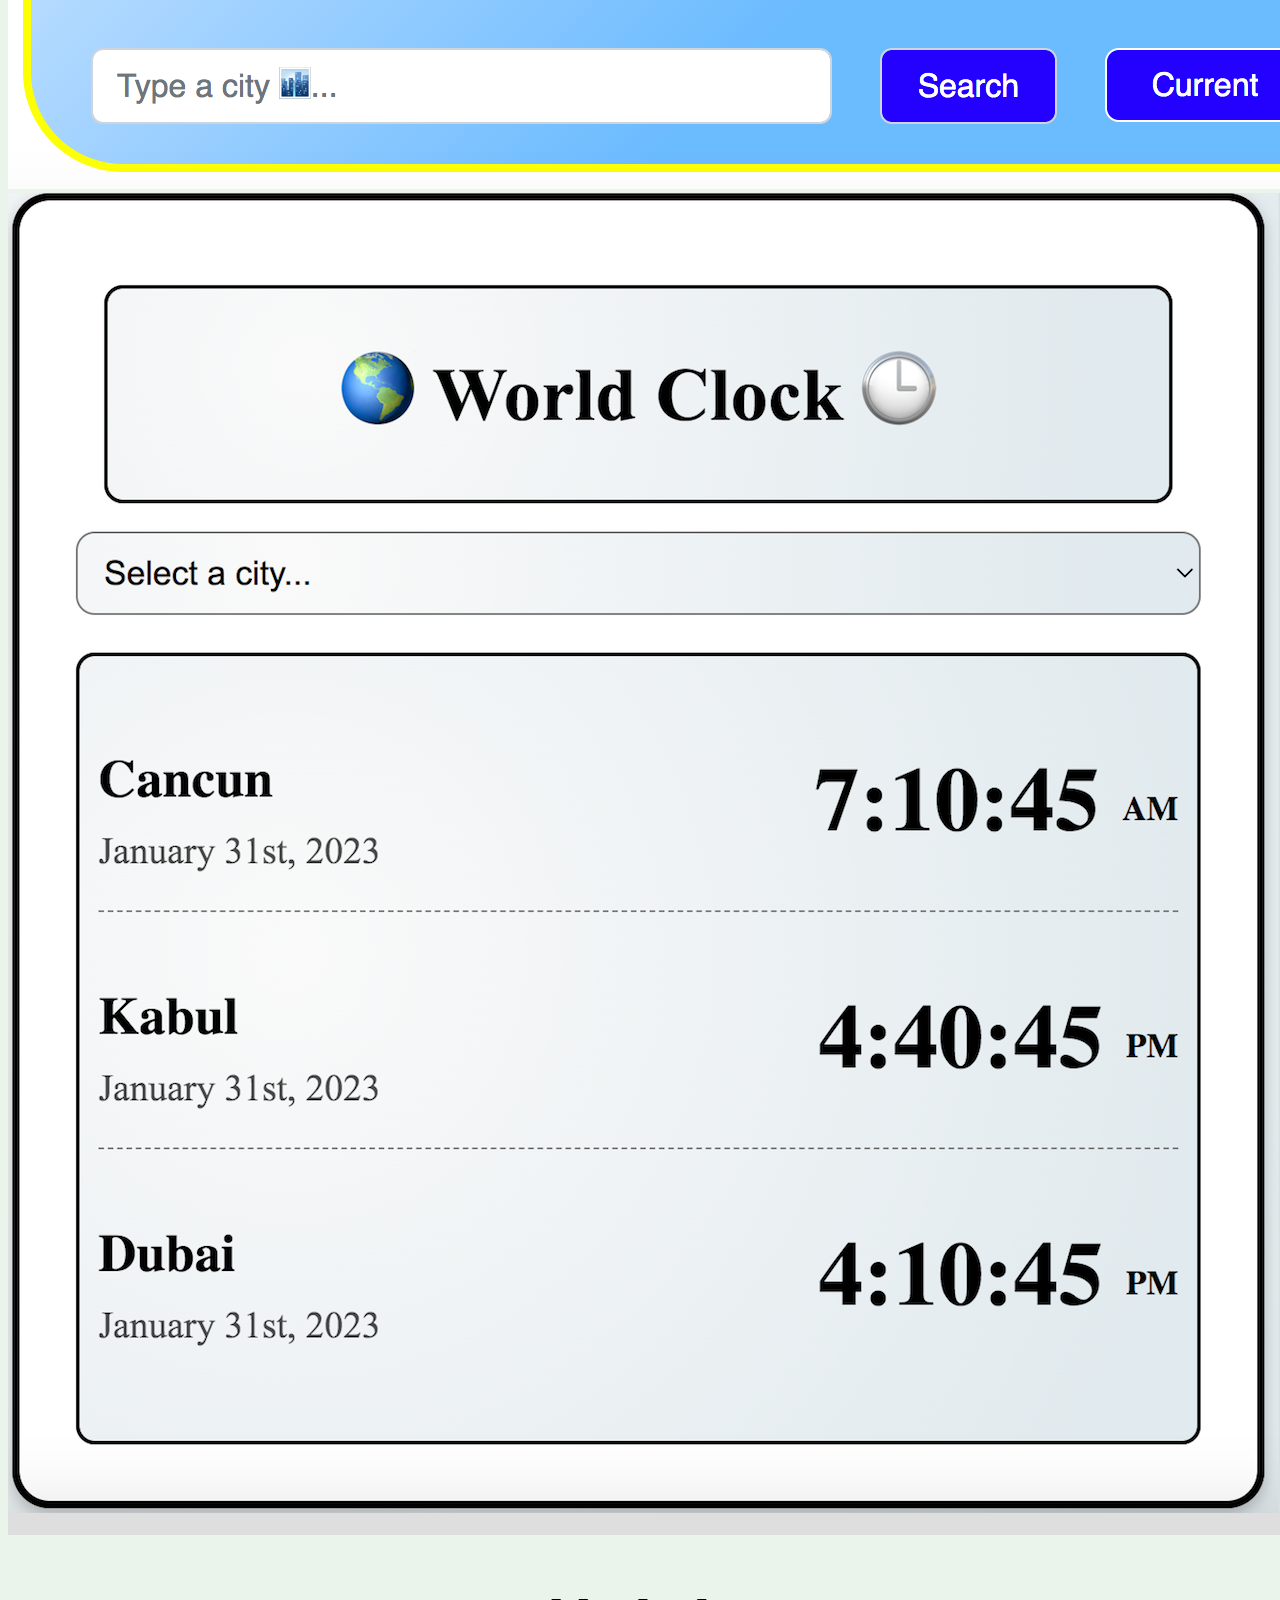
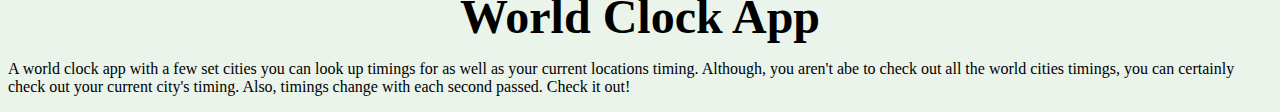
==== commit 60ef5230: "from my work page to projects" ====
--- a/index.html
+++ b/index.html
@@ -47,7 +47,7 @@
               <a class="nav-link" href="/about.html">About</a>
             </li>
             <li class="nav-item">
-              <a class="nav-link" href="/my-work.html">My Work</a>
+              <a class="nav-link" href="/my-work.html">Projects</a>
             </li>
           </ul>
         </div>
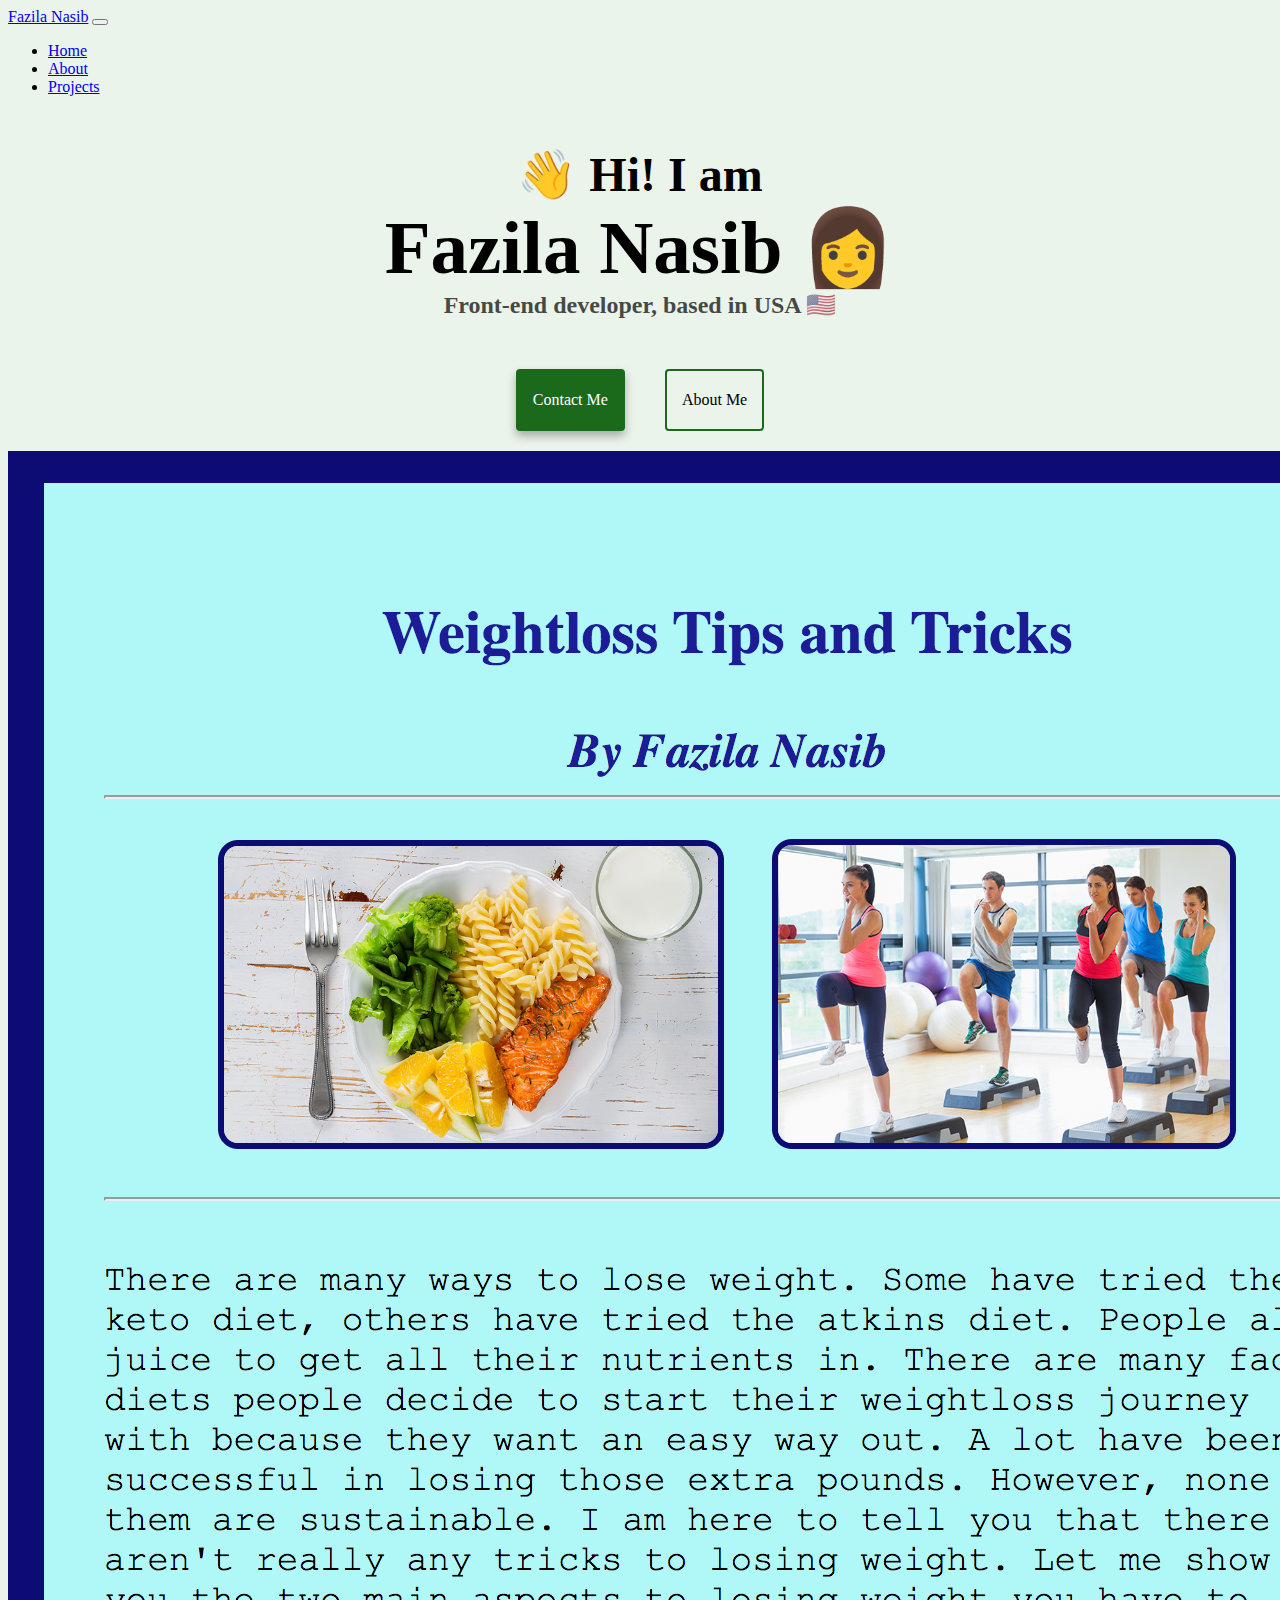
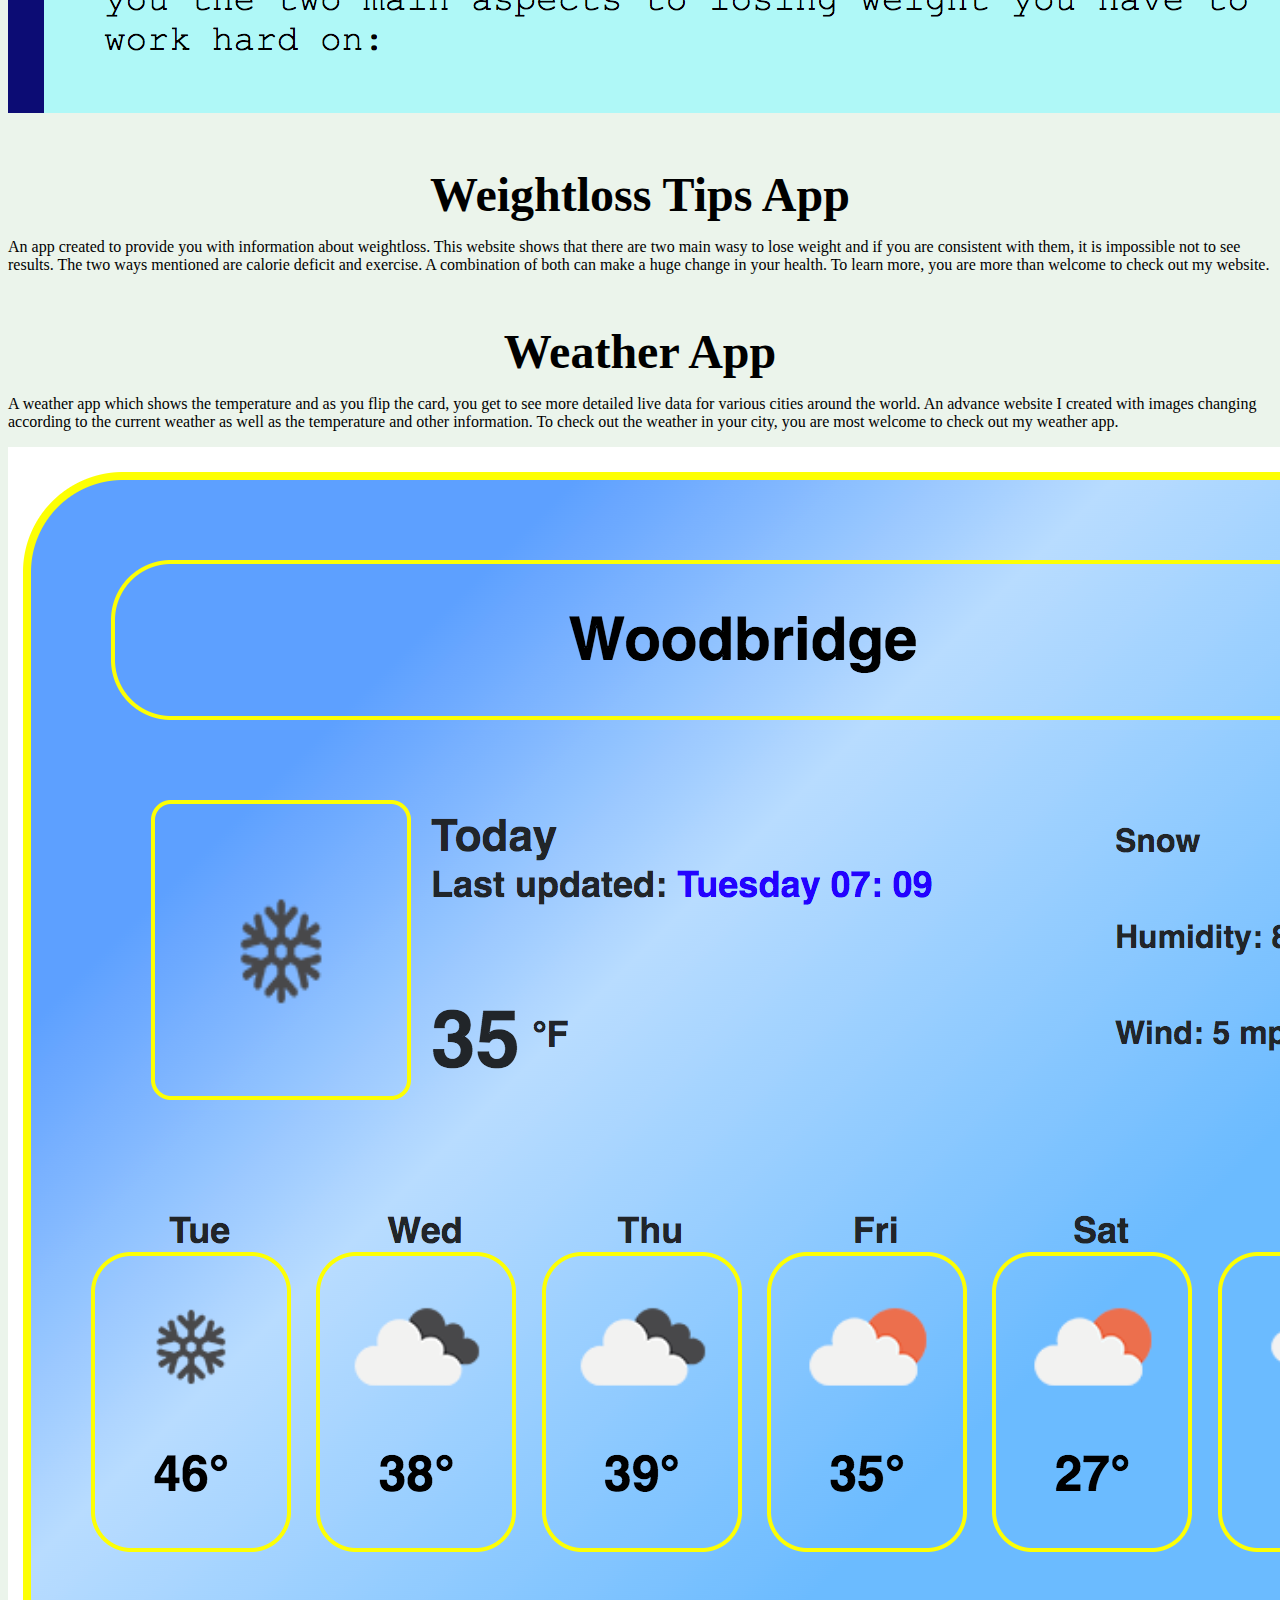
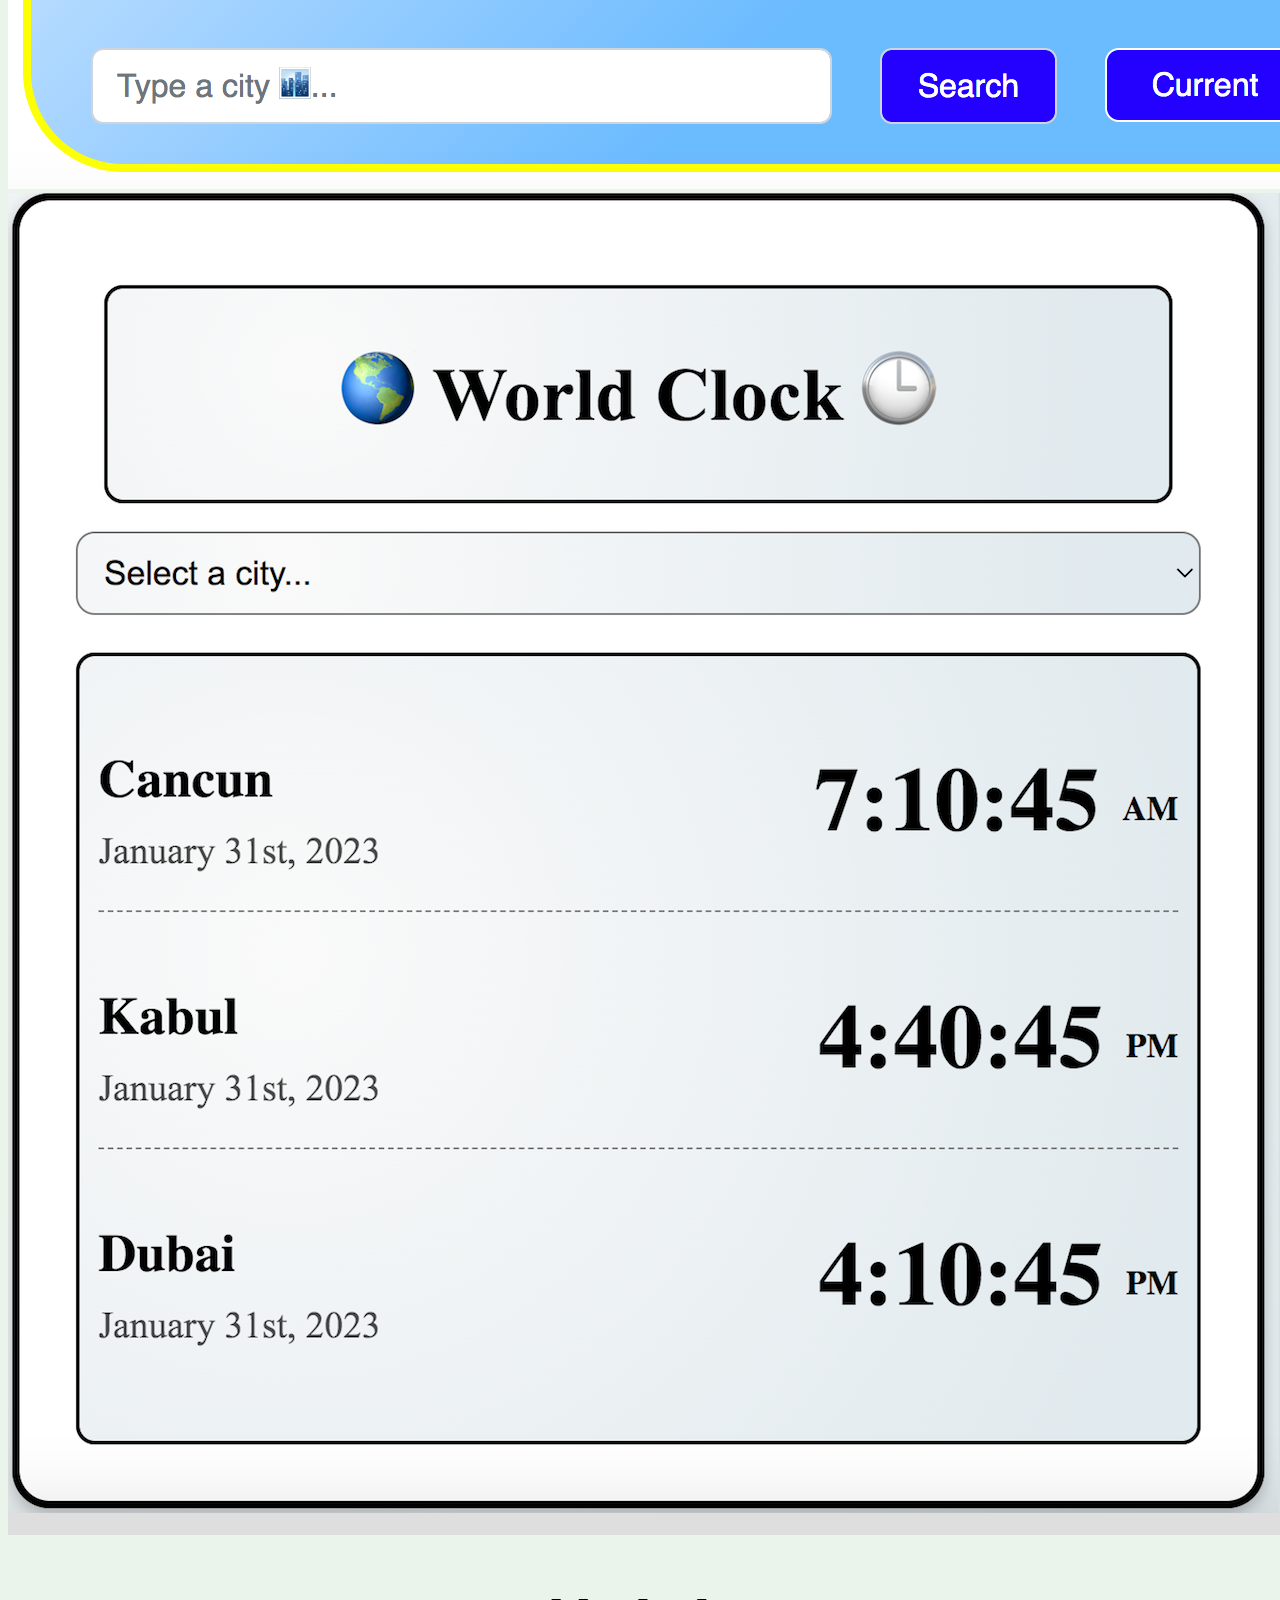
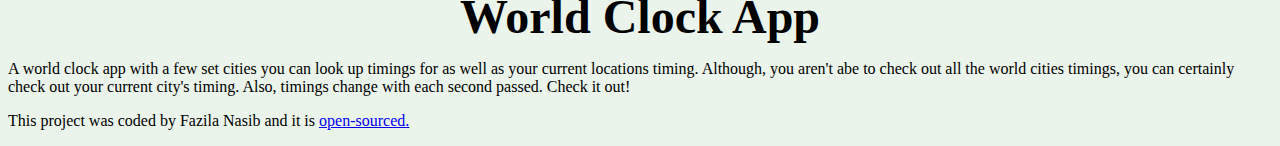
==== commit 4398b586: "finalized the project" ====
--- a/index.html
+++ b/index.html
@@ -6,7 +6,7 @@
     <meta http-equiv="X-UA-Compatible" content="ie=edge" />
     <meta
       name="description"
-      content="These are projects that I, Fazila Nasib, have developed." />
+      content="Fazila is a professional front-end developer based in Virginia, USA." />
     <link
       href="https://cdn.jsdelivr.net/npm/bootstrap@5.3.0-alpha1/dist/css/bootstrap.min.css"
       rel="stylesheet"
@@ -22,12 +22,12 @@
       href="https://fonts.googleapis.com/css2?family=Playfair+Display:wght@700&family=Poppins:wght@500&display=swap"
       rel="stylesheet" />
     <link rel="stylesheet" href="style.css" />
-    <title>Fazila Nasib</title>
+    <title>Front-end Developer--Fazila Nasib</title>
   </head>
   <body>
     <nav class="navbar navbar-expand-lg bg-body-tertiary">
       <div class="container">
-        <a class="navbar-brand" href="#">Fazila Nasib</a>
+        <a class="navbar-brand" href="/" title="Homepage">Fazila Nasib</a>
         <button
           class="navbar-toggler"
           type="button"
@@ -41,13 +41,21 @@
         <div class="collapse navbar-collapse" id="navbarNav">
           <ul class="navbar-nav">
             <li class="nav-item">
-              <a class="nav-link active" aria-current="page" href="/">Home</a>
+              <a
+                class="nav-link active"
+                aria-current="page"
+                href="/"
+                title="Home"
+                >Home</a
+              >
             </li>
             <li class="nav-item">
-              <a class="nav-link" href="/about.html">About</a>
+              <a class="nav-link" href="/about.html" title="About">About</a>
             </li>
             <li class="nav-item">
-              <a class="nav-link" href="/my-work.html">Projects</a>
+              <a class="nav-link" href="/my-work.html" title="Projects"
+                >Projects</a
+              >
             </li>
           </ul>
         </div>
@@ -66,7 +74,7 @@
           <img
             src="images/weightloss.png"
             class="img-fluid rounded w-75 m-5 border border-success border-5 p-2 rounded"
-            alt="" />
+            alt="weightloss" />
         </div>
         <div class="col-md-6">
           <h2 class="me-5 mb-3 text-start">Weightloss Tips App</h2>
@@ -96,7 +104,7 @@
           <img
             src="images/weather-app.png"
             class="img-fluid rounded w-75 m-5 border border-success border-5 p-2 rounded"
-            alt="" />
+            alt="weather" />
         </div>
       </div>
       <div class="row">
@@ -104,7 +112,7 @@
           <img
             src="images/world-clock.png"
             class="img-fluid rounded w-75 m-5 border border-success border-5 p-2 rounded"
-            alt="" />
+            alt="world-clock" />
         </div>
         <div class="col-md-6">
           <h2 class="me-5 mb-3 text-start">World Clock App</h2>
@@ -118,5 +126,13 @@
         </div>
       </div>
     </div>
+    <footer>
+      <p class="text-center mt-4">
+        This project was coded by Fazila Nasib and it is
+        <a href="https://github.com/fazilanasib/fazila-website" target="_blank"
+          >open-sourced.</a
+        >
+      </p>
+    </footer>
   </body>
 </html>
